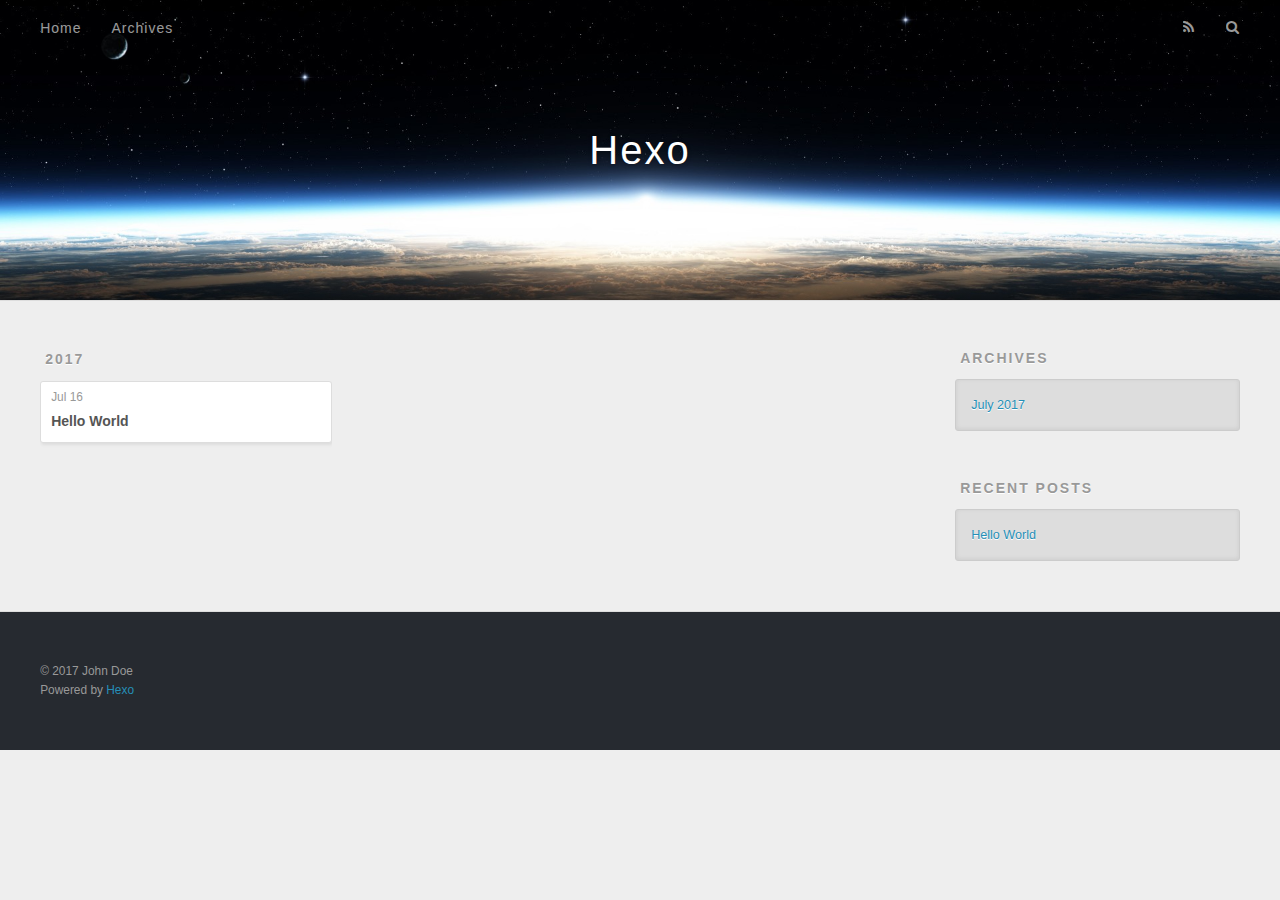
==== archives/index.html @ d1d2a74f "Site updated: 2017-07-16 13:41:01" ====
<!DOCTYPE html>
<html>
<head>
  <meta charset="utf-8">
  
  <title>Archives | Hexo</title>
  <meta name="viewport" content="width=device-width, initial-scale=1, maximum-scale=1">
  <meta property="og:type" content="website">
<meta property="og:title" content="Hexo">
<meta property="og:url" content="http://yoursite.com/archives/index.html">
<meta property="og:site_name" content="Hexo">
<meta name="twitter:card" content="summary">
<meta name="twitter:title" content="Hexo">
  
    <link rel="alternate" href="/atom.xml" title="Hexo" type="application/atom+xml">
  
  
    <link rel="icon" href="/favicon.png">
  
  
    <link href="//fonts.googleapis.com/css?family=Source+Code+Pro" rel="stylesheet" type="text/css">
  
  <link rel="stylesheet" href="/css/style.css">
  

</head>

<body>
  <div id="container">
    <div id="wrap">
      <header id="header">
  <div id="banner"></div>
  <div id="header-outer" class="outer">
    <div id="header-title" class="inner">
      <h1 id="logo-wrap">
        <a href="/" id="logo">Hexo</a>
      </h1>
      
    </div>
    <div id="header-inner" class="inner">
      <nav id="main-nav">
        <a id="main-nav-toggle" class="nav-icon"></a>
        
          <a class="main-nav-link" href="/">Home</a>
        
          <a class="main-nav-link" href="/archives">Archives</a>
        
      </nav>
      <nav id="sub-nav">
        
          <a id="nav-rss-link" class="nav-icon" href="/atom.xml" title="RSS Feed"></a>
        
        <a id="nav-search-btn" class="nav-icon" title="Search"></a>
      </nav>
      <div id="search-form-wrap">
        <form action="//google.com/search" method="get" accept-charset="UTF-8" class="search-form"><input type="search" name="q" class="search-form-input" placeholder="Search"><button type="submit" class="search-form-submit">&#xF002;</button><input type="hidden" name="sitesearch" value="http://yoursite.com"></form>
      </div>
    </div>
  </div>
</header>
      <div class="outer">
        <section id="main">
  
  
    
    
      
      
      <section class="archives-wrap">
        <div class="archive-year-wrap">
          <a href="/archives/2017" class="archive-year">2017</a>
        </div>
        <div class="archives">
    
    <article class="archive-article archive-type-post">
  <div class="archive-article-inner">
    <header class="archive-article-header">
      <a href="/2017/07/16/hello-world/" class="archive-article-date">
  <time datetime="2017-07-16T05:27:08.742Z" itemprop="datePublished">Jul 16</time>
</a>
      
  
    <h1 itemprop="name">
      <a class="archive-article-title" href="/2017/07/16/hello-world/">Hello World</a>
    </h1>
  

    </header>
  </div>
</article>
  
  
    </div></section>
  

</section>
        
          <aside id="sidebar">
  
    

  
    

  
    
  
    
  <div class="widget-wrap">
    <h3 class="widget-title">Archives</h3>
    <div class="widget">
      <ul class="archive-list"><li class="archive-list-item"><a class="archive-list-link" href="/archives/2017/07/">July 2017</a></li></ul>
    </div>
  </div>


  
    
  <div class="widget-wrap">
    <h3 class="widget-title">Recent Posts</h3>
    <div class="widget">
      <ul>
        
          <li>
            <a href="/2017/07/16/hello-world/">Hello World</a>
          </li>
        
      </ul>
    </div>
  </div>

  
</aside>
        
      </div>
      <footer id="footer">
  
  <div class="outer">
    <div id="footer-info" class="inner">
      &copy; 2017 John Doe<br>
      Powered by <a href="http://hexo.io/" target="_blank">Hexo</a>
    </div>
  </div>
</footer>
    </div>
    <nav id="mobile-nav">
  
    <a href="/" class="mobile-nav-link">Home</a>
  
    <a href="/archives" class="mobile-nav-link">Archives</a>
  
</nav>
    

<script src="//ajax.googleapis.com/ajax/libs/jquery/2.0.3/jquery.min.js"></script>


  <link rel="stylesheet" href="/fancybox/jquery.fancybox.css">
  <script src="/fancybox/jquery.fancybox.pack.js"></script>


<script src="/js/script.js"></script>

  </div>
</body>
</html>
---- css/style.css ----
body {
  width: 100%;
}
body:before,
body:after {
  content: "";
  display: table;
}
body:after {
  clear: both;
}
html,
body,
div,
span,
applet,
object,
iframe,
h1,
h2,
h3,
h4,
h5,
h6,
p,
blockquote,
pre,
a,
abbr,
acronym,
address,
big,
cite,
code,
del,
dfn,
em,
img,
ins,
kbd,
q,
s,
samp,
small,
strike,
strong,
sub,
sup,
tt,
var,
dl,
dt,
dd,
ol,
ul,
li,
fieldset,
form,
label,
legend,
table,
caption,
tbody,
tfoot,
thead,
tr,
th,
td {
  margin: 0;
  padding: 0;
  border: 0;
  outline: 0;
  font-weight: inherit;
  font-style: inherit;
  font-family: inherit;
  font-size: 100%;
  vertical-align: baseline;
}
body {
  line-height: 1;
  color: #000;
  background: #fff;
}
ol,
ul {
  list-style: none;
}
table {
  border-collapse: separate;
  border-spacing: 0;
  vertical-align: middle;
}
caption,
th,
td {
  text-align: left;
  font-weight: normal;
  vertical-align: middle;
}
a img {
  border: none;
}
input,
button {
  margin: 0;
  padding: 0;
}
input::-moz-focus-inner,
button::-moz-focus-inner {
  border: 0;
  padding: 0;
}
@font-face {
  font-family: FontAwesome;
  font-style: normal;
  font-weight: normal;
  src: url("fonts/fontawesome-webfont.eot?v=#4.0.3");
  src: url("fonts/fontawesome-webfont.eot?#iefix&v=#4.0.3") format("embedded-opentype"), url("fonts/fontawesome-webfont.woff?v=#4.0.3") format("woff"), url("fonts/fontawesome-webfont.ttf?v=#4.0.3") format("truetype"), url("fonts/fontawesome-webfont.svg#fontawesomeregular?v=#4.0.3") format("svg");
}
html,
body,
#container {
  height: 100%;
}
body {
  background: #eee;
  font: 14px "Helvetica Neue", Helvetica, Arial, sans-serif;
  -webkit-text-size-adjust: 100%;
}
.outer {
  max-width: 1220px;
  margin: 0 auto;
  padding: 0 20px;
}
.outer:before,
.outer:after {
  content: "";
  display: table;
}
.outer:after {
  clear: both;
}
.inner {
  display: inline;
  float: left;
  width: 98.33333333333333%;
  margin: 0 0.833333333333333%;
}
.left,
.alignleft {
  float: left;
}
.right,
.alignright {
  float: right;
}
.clear {
  clear: both;
}
#container {
  position: relative;
}
.mobile-nav-on {
  overflow: hidden;
}
#wrap {
  height: 100%;
  width: 100%;
  position: absolute;
  top: 0;
  left: 0;
  -webkit-transition: 0.2s ease-out;
  -moz-transition: 0.2s ease-out;
  -ms-transition: 0.2s ease-out;
  transition: 0.2s ease-out;
  z-index: 1;
  background: #eee;
}
.mobile-nav-on #wrap {
  left: 280px;
}
@media screen and (min-width: 768px) {
  #main {
    display: inline;
    float: left;
    width: 73.33333333333333%;
    margin: 0 0.833333333333333%;
  }
}
.article-date,
.article-category-link,
.archive-year,
.widget-title {
  text-decoration: none;
  text-transform: uppercase;
  letter-spacing: 2px;
  color: #999;
  margin-bottom: 1em;
  margin-left: 5px;
  line-height: 1em;
  text-shadow: 0 1px #fff;
  font-weight: bold;
}
.article-inner,
.archive-article-inner {
  background: #fff;
  -webkit-box-shadow: 1px 2px 3px #ddd;
  box-shadow: 1px 2px 3px #ddd;
  border: 1px solid #ddd;
  border-radius: 3px;
}
.article-entry h1,
.widget h1 {
  font-size: 2em;
}
.article-entry h2,
.widget h2 {
  font-size: 1.5em;
}
.article-entry h3,
.widget h3 {
  font-size: 1.3em;
}
.article-entry h4,
.widget h4 {
  font-size: 1.2em;
}
.article-entry h5,
.widget h5 {
  font-size: 1em;
}
.article-entry h6,
.widget h6 {
  font-size: 1em;
  color: #999;
}
.article-entry hr,
.widget hr {
  border: 1px dashed #ddd;
}
.article-entry strong,
.widget strong {
  font-weight: bold;
}
.article-entry em,
.widget em,
.article-entry cite,
.widget cite {
  font-style: italic;
}
.article-entry sup,
.widget sup,
.article-entry sub,
.widget sub {
  font-size: 0.75em;
  line-height: 0;
  position: relative;
  vertical-align: baseline;
}
.article-entry sup,
.widget sup {
  top: -0.5em;
}
.article-entry sub,
.widget sub {
  bottom: -0.2em;
}
.article-entry small,
.widget small {
  font-size: 0.85em;
}
.article-entry acronym,
.widget acronym,
.article-entry abbr,
.widget abbr {
  border-bottom: 1px dotted;
}
.article-entry ul,
.widget ul,
.article-entry ol,
.widget ol,
.article-entry dl,
.widget dl {
  margin: 0 20px;
  line-height: 1.6em;
}
.article-entry ul ul,
.widget ul ul,
.article-entry ol ul,
.widget ol ul,
.article-entry ul ol,
.widget ul ol,
.article-entry ol ol,
.widget ol ol {
  margin-top: 0;
  margin-bottom: 0;
}
.article-entry ul,
.widget ul {
  list-style: disc;
}
.article-entry ol,
.widget ol {
  list-style: decimal;
}
.article-entry dt,
.widget dt {
  font-weight: bold;
}
#header {
  height: 300px;
  position: relative;
  border-bottom: 1px solid #ddd;
}
#header:before,
#header:after {
  content: "";
  position: absolute;
  left: 0;
  right: 0;
  height: 40px;
}
#header:before {
  top: 0;
  background: -webkit-linear-gradient(rgba(0,0,0,0.2), transparent);
  background: -moz-linear-gradient(rgba(0,0,0,0.2), transparent);
  background: -ms-linear-gradient(rgba(0,0,0,0.2), transparent);
  background: linear-gradient(rgba(0,0,0,0.2), transparent);
}
#header:after {
  bottom: 0;
  background: -webkit-linear-gradient(transparent, rgba(0,0,0,0.2));
  background: -moz-linear-gradient(transparent, rgba(0,0,0,0.2));
  background: -ms-linear-gradient(transparent, rgba(0,0,0,0.2));
  background: linear-gradient(transparent, rgba(0,0,0,0.2));
}
#header-outer {
  height: 100%;
  position: relative;
}
#header-inner {
  position: relative;
  overflow: hidden;
}
#banner {
  position: absolute;
  top: 0;
  left: 0;
  width: 100%;
  height: 100%;
  background: url("images/banner.jpg") center #000;
  -webkit-background-size: cover;
  -moz-background-size: cover;
  background-size: cover;
  z-index: -1;
}
#header-title {
  text-align: center;
  height: 40px;
  position: absolute;
  top: 50%;
  left: 0;
  margin-top: -20px;
}
#logo,
#subtitle {
  text-decoration: none;
  color: #fff;
  font-weight: 300;
  text-shadow: 0 1px 4px rgba(0,0,0,0.3);
}
#logo {
  font-size: 40px;
  line-height: 40px;
  letter-spacing: 2px;
}
#subtitle {
  font-size: 16px;
  line-height: 16px;
  letter-spacing: 1px;
}
#subtitle-wrap {
  margin-top: 16px;
}
#main-nav {
  float: left;
  margin-left: -15px;
}
.nav-icon,
.main-nav-link {
  float: left;
  color: #fff;
  opacity: 0.6;
  text-decoration: none;
  text-shadow: 0 1px rgba(0,0,0,0.2);
  -webkit-transition: opacity 0.2s;
  -moz-transition: opacity 0.2s;
  -ms-transition: opacity 0.2s;
  transition: opacity 0.2s;
  display: block;
  padding: 20px 15px;
}
.nav-icon:hover,
.main-nav-link:hover {
  opacity: 1;
}
.nav-icon {
  font-family: FontAwesome;
  text-align: center;
  font-size: 14px;
  width: 14px;
  height: 14px;
  padding: 20px 15px;
  position: relative;
  cursor: pointer;
}
.main-nav-link {
  font-weight: 300;
  letter-spacing: 1px;
}
@media screen and (max-width: 479px) {
  .main-nav-link {
    display: none;
  }
}
#main-nav-toggle {
  display: none;
}
#main-nav-toggle:before {
  content: "\f0c9";
}
@media screen and (max-width: 479px) {
  #main-nav-toggle {
    display: block;
  }
}
#sub-nav {
  float: right;
  margin-right: -15px;
}
#nav-rss-link:before {
  content: "\f09e";
}
#nav-search-btn:before {
  content: "\f002";
}
#search-form-wrap {
  position: absolute;
  top: 15px;
  width: 150px;
  height: 30px;
  right: -150px;
  opacity: 0;
  -webkit-transition: 0.2s ease-out;
  -moz-transition: 0.2s ease-out;
  -ms-transition: 0.2s ease-out;
  transition: 0.2s ease-out;
}
#search-form-wrap.on {
  opacity: 1;
  right: 0;
}
@media screen and (max-width: 479px) {
  #search-form-wrap {
    width: 100%;
    right: -100%;
  }
}
.search-form {
  position: absolute;
  top: 0;
  left: 0;
  right: 0;
  background: #fff;
  padding: 5px 15px;
  border-radius: 15px;
  -webkit-box-shadow: 0 0 10px rgba(0,0,0,0.3);
  box-shadow: 0 0 10px rgba(0,0,0,0.3);
}
.search-form-input {
  border: none;
  background: none;
  color: #555;
  width: 100%;
  font: 13px "Helvetica Neue", Helvetica, Arial, sans-serif;
  outline: none;
}
.search-form-input::-webkit-search-results-decoration,
.search-form-input::-webkit-search-cancel-button {
  -webkit-appearance: none;
}
.search-form-submit {
  position: absolute;
  top: 50%;
  right: 10px;
  margin-top: -7px;
  font: 13px FontAwesome;
  border: none;
  background: none;
  color: #bbb;
  cursor: pointer;
}
.search-form-submit:hover,
.search-form-submit:focus {
  color: #777;
}
.article {
  margin: 50px 0;
}
.article-inner {
  overflow: hidden;
}
.article-meta:before,
.article-meta:after {
  content: "";
  display: table;
}
.article-meta:after {
  clear: both;
}
.article-date {
  float: left;
}
.article-category {
  float: left;
  line-height: 1em;
  color: #ccc;
  text-shadow: 0 1px #fff;
  margin-left: 8px;
}
.article-category:before {
  content: "\2022";
}
.article-category-link {
  margin: 0 12px 1em;
}
.article-header {
  padding: 20px 20px 0;
}
.article-title {
  text-decoration: none;
  font-size: 2em;
  font-weight: bold;
  color: #555;
  line-height: 1.1em;
  -webkit-transition: color 0.2s;
  -moz-transition: color 0.2s;
  -ms-transition: color 0.2s;
  transition: color 0.2s;
}
a.article-title:hover {
  color: #258fb8;
}
.article-entry {
  color: #555;
  padding: 0 20px;
}
.article-entry:before,
.article-entry:after {
  content: "";
  display: table;
}
.article-entry:after {
  clear: both;
}
.article-entry p,
.article-entry table {
  line-height: 1.6em;
  margin: 1.6em 0;
}
.article-entry h1,
.article-entry h2,
.article-entry h3,
.article-entry h4,
.article-entry h5,
.article-entry h6 {
  font-weight: bold;
}
.article-entry h1,
.article-entry h2,
.article-entry h3,
.article-entry h4,
.article-entry h5,
.article-entry h6 {
  line-height: 1.1em;
  margin: 1.1em 0;
}
.article-entry a {
  color: #258fb8;
  text-decoration: none;
}
.article-entry a:hover {
  text-decoration: underline;
}
.article-entry ul,
.article-entry ol,
.article-entry dl {
  margin-top: 1.6em;
  margin-bottom: 1.6em;
}
.article-entry img,
.article-entry video {
  max-width: 100%;
  height: auto;
  display: block;
  margin: auto;
}
.article-entry iframe {
  border: none;
}
.article-entry table {
  width: 100%;
  border-collapse: collapse;
  border-spacing: 0;
}
.article-entry th {
  font-weight: bold;
  border-bottom: 3px solid #ddd;
  padding-bottom: 0.5em;
}
.article-entry td {
  border-bottom: 1px solid #ddd;
  padding: 10px 0;
}
.article-entry blockquote {
  font-family: Georgia, "Times New Roman", serif;
  font-size: 1.4em;
  margin: 1.6em 20px;
  text-align: center;
}
.article-entry blockquote footer {
  font-size: 14px;
  margin: 1.6em 0;
  font-family: "Helvetica Neue", Helvetica, Arial, sans-serif;
}
.article-entry blockquote footer cite:before {
  content: "—";
  padding: 0 0.5em;
}
.article-entry .pullquote {
  text-align: left;
  width: 45%;
  margin: 0;
}
.article-entry .pullquote.left {
  margin-left: 0.5em;
  margin-right: 1em;
}
.article-entry .pullquote.right {
  margin-right: 0.5em;
  margin-left: 1em;
}
.article-entry .caption {
  color: #999;
  display: block;
  font-size: 0.9em;
  margin-top: 0.5em;
  position: relative;
  text-align: center;
}
.article-entry .video-container {
  position: relative;
  padding-top: 56.25%;
  height: 0;
  overflow: hidden;
}
.article-entry .video-container iframe,
.article-entry .video-container object,
.article-entry .video-container embed {
  position: absolute;
  top: 0;
  left: 0;
  width: 100%;
  height: 100%;
  margin-top: 0;
}
.article-more-link a {
  display: inline-block;
  line-height: 1em;
  padding: 6px 15px;
  border-radius: 15px;
  background: #eee;
  color: #999;
  text-shadow: 0 1px #fff;
  text-decoration: none;
}
.article-more-link a:hover {
  background: #258fb8;
  color: #fff;
  text-decoration: none;
  text-shadow: 0 1px #1e7293;
}
.article-footer {
  font-size: 0.85em;
  line-height: 1.6em;
  border-top: 1px solid #ddd;
  padding-top: 1.6em;
  margin: 0 20px 20px;
}
.article-footer:before,
.article-footer:after {
  content: "";
  display: table;
}
.article-footer:after {
  clear: both;
}
.article-footer a {
  color: #999;
  text-decoration: none;
}
.article-footer a:hover {
  color: #555;
}
.article-tag-list-item {
  float: left;
  margin-right: 10px;
}
.article-tag-list-link:before {
  content: "#";
}
.article-comment-link {
  float: right;
}
.article-comment-link:before {
  content: "\f075";
  font-family: FontAwesome;
  padding-right: 8px;
}
.article-share-link {
  cursor: pointer;
  float: right;
  margin-left: 20px;
}
.article-share-link:before {
  content: "\f064";
  font-family: FontAwesome;
  padding-right: 6px;
}
#article-nav {
  position: relative;
}
#article-nav:before,
#article-nav:after {
  content: "";
  display: table;
}
#article-nav:after {
  clear: both;
}
@media screen and (min-width: 768px) {
  #article-nav {
    margin: 50px 0;
  }
  #article-nav:before {
    width: 8px;
    height: 8px;
    position: absolute;
    top: 50%;
    left: 50%;
    margin-top: -4px;
    margin-left: -4px;
    content: "";
    border-radius: 50%;
    background: #ddd;
    -webkit-box-shadow: 0 1px 2px #fff;
    box-shadow: 0 1px 2px #fff;
  }
}
.article-nav-link-wrap {
  text-decoration: none;
  text-shadow: 0 1px #fff;
  color: #999;
  -webkit-box-sizing: border-box;
  -moz-box-sizing: border-box;
  box-sizing: border-box;
  margin-top: 50px;
  text-align: center;
  display: block;
}
.article-nav-link-wrap:hover {
  color: #555;
}
@media screen and (min-width: 768px) {
  .article-nav-link-wrap {
    width: 50%;
    margin-top: 0;
  }
}
@media screen and (min-width: 768px) {
  #article-nav-newer {
    float: left;
    text-align: right;
    padding-right: 20px;
  }
}
@media screen and (min-width: 768px) {
  #article-nav-older {
    float: right;
    text-align: left;
    padding-left: 20px;
  }
}
.article-nav-caption {
  text-transform: uppercase;
  letter-spacing: 2px;
  color: #ddd;
  line-height: 1em;
  font-weight: bold;
}
#article-nav-newer .article-nav-caption {
  margin-right: -2px;
}
.article-nav-title {
  font-size: 0.85em;
  line-height: 1.6em;
  margin-top: 0.5em;
}
.article-share-box {
  position: absolute;
  display: none;
  background: #fff;
  -webkit-box-shadow: 1px 2px 10px rgba(0,0,0,0.2);
  box-shadow: 1px 2px 10px rgba(0,0,0,0.2);
  border-radius: 3px;
  margin-left: -145px;
  overflow: hidden;
  z-index: 1;
}
.article-share-box.on {
  display: block;
}
.article-share-input {
  width: 100%;
  background: none;
  -webkit-box-sizing: border-box;
  -moz-box-sizing: border-box;
  box-sizing: border-box;
  font: 14px "Helvetica Neue", Helvetica, Arial, sans-serif;
  padding: 0 15px;
  color: #555;
  outline: none;
  border: 1px solid #ddd;
  border-radius: 3px 3px 0 0;
  height: 36px;
  line-height: 36px;
}
.article-share-links {
  background: #eee;
}
.article-share-links:before,
.article-share-links:after {
  content: "";
  display: table;
}
.article-share-links:after {
  clear: both;
}
.article-share-twitter,
.article-share-facebook,
.article-share-pinterest,
.article-share-google {
  width: 50px;
  height: 36px;
  display: block;
  float: left;
  position: relative;
  color: #999;
  text-shadow: 0 1px #fff;
}
.article-share-twitter:before,
.article-share-facebook:before,
.article-share-pinterest:before,
.article-share-google:before {
  font-size: 20px;
  font-family: FontAwesome;
  width: 20px;
  height: 20px;
  position: absolute;
  top: 50%;
  left: 50%;
  margin-top: -10px;
  margin-left: -10px;
  text-align: center;
}
.article-share-twitter:hover,
.article-share-facebook:hover,
.article-share-pinterest:hover,
.article-share-google:hover {
  color: #fff;
}
.article-share-twitter:before {
  content: "\f099";
}
.article-share-twitter:hover {
  background: #00aced;
  text-shadow: 0 1px #008abe;
}
.article-share-facebook:before {
  content: "\f09a";
}
.article-share-facebook:hover {
  background: #3b5998;
  text-shadow: 0 1px #2f477a;
}
.article-share-pinterest:before {
  content: "\f0d2";
}
.article-share-pinterest:hover {
  background: #cb2027;
  text-shadow: 0 1px #a21a1f;
}
.article-share-google:before {
  content: "\f0d5";
}
.article-share-google:hover {
  background: #dd4b39;
  text-shadow: 0 1px #be3221;
}
.article-gallery {
  background: #000;
  position: relative;
}
.article-gallery-photos {
  position: relative;
  overflow: hidden;
}
.article-gallery-img {
  display: none;
  max-width: 100%;
}
.article-gallery-img:first-child {
  display: block;
}
.article-gallery-img.loaded {
  position: absolute;
  display: block;
}
.article-gallery-img img {
  display: block;
  max-width: 100%;
  margin: 0 auto;
}
#comments {
  background: #fff;
  -webkit-box-shadow: 1px 2px 3px #ddd;
  box-shadow: 1px 2px 3px #ddd;
  padding: 20px;
  border: 1px solid #ddd;
  border-radius: 3px;
  margin: 50px 0;
}
#comments a {
  color: #258fb8;
}
.archives-wrap {
  margin: 50px 0;
}
.archives:before,
.archives:after {
  content: "";
  display: table;
}
.archives:after {
  clear: both;
}
.archive-year-wrap {
  margin-bottom: 1em;
}
.archives {
  -webkit-column-gap: 10px;
  -moz-column-gap: 10px;
  column-gap: 10px;
}
@media screen and (min-width: 480px) and (max-width: 767px) {
  .archives {
    -webkit-column-count: 2;
    -moz-column-count: 2;
    column-count: 2;
  }
}
@media screen and (min-width: 768px) {
  .archives {
    -webkit-column-count: 3;
    -moz-column-count: 3;
    column-count: 3;
  }
}
.archive-article {
  -webkit-column-break-inside: avoid;
  page-break-inside: avoid;
  overflow: hidden;
  break-inside: avoid-column;
}
.archive-article-inner {
  padding: 10px;
  margin-bottom: 15px;
}
.archive-article-title {
  text-decoration: none;
  font-weight: bold;
  color: #555;
  -webkit-transition: color 0.2s;
  -moz-transition: color 0.2s;
  -ms-transition: color 0.2s;
  transition: color 0.2s;
  line-height: 1.6em;
}
.archive-article-title:hover {
  color: #258fb8;
}
.archive-article-footer {
  margin-top: 1em;
}
.archive-article-date {
  color: #999;
  text-decoration: none;
  font-size: 0.85em;
  line-height: 1em;
  margin-bottom: 0.5em;
  display: block;
}
#page-nav {
  margin: 50px auto;
  background: #fff;
  -webkit-box-shadow: 1px 2px 3px #ddd;
  box-shadow: 1px 2px 3px #ddd;
  border: 1px solid #ddd;
  border-radius: 3px;
  text-align: center;
  color: #999;
  overflow: hidden;
}
#page-nav:before,
#page-nav:after {
  content: "";
  display: table;
}
#page-nav:after {
  clear: both;
}
#page-nav a,
#page-nav span {
  padding: 10px 20px;
  line-height: 1;
  height: 2ex;
}
#page-nav a {
  color: #999;
  text-decoration: none;
}
#page-nav a:hover {
  background: #999;
  color: #fff;
}
#page-nav .prev {
  float: left;
}
#page-nav .next {
  float: right;
}
#page-nav .page-number {
  display: inline-block;
}
@media screen and (max-width: 479px) {
  #page-nav .page-number {
    display: none;
  }
}
#page-nav .current {
  color: #555;
  font-weight: bold;
}
#page-nav .space {
  color: #ddd;
}
#footer {
  background: #262a30;
  padding: 50px 0;
  border-top: 1px solid #ddd;
  color: #999;
}
#footer a {
  color: #258fb8;
  text-decoration: none;
}
#footer a:hover {
  text-decoration: underline;
}
#footer-info {
  line-height: 1.6em;
  font-size: 0.85em;
}
.article-entry pre,
.article-entry .highlight {
  background: #2d2d2d;
  margin: 0 -20px;
  padding: 15px 20px;
  border-style: solid;
  border-color: #ddd;
  border-width: 1px 0;
  overflow: auto;
  color: #ccc;
  line-height: 22.400000000000002px;
}
.article-entry .highlight .gutter pre,
.article-entry .gist .gist-file .gist-data .line-numbers {
  color: #666;
  font-size: 0.85em;
}
.article-entry pre,
.article-entry code {
  font-family: "Source Code Pro", Consolas, Monaco, Menlo, Consolas, monospace;
}
.article-entry code {
  background: #eee;
  text-shadow: 0 1px #fff;
  padding: 0 0.3em;
}
.article-entry pre code {
  background: none;
  text-shadow: none;
  padding: 0;
}
.article-entry .highlight pre {
  border: none;
  margin: 0;
  padding: 0;
}
.article-entry .highlight table {
  margin: 0;
  width: auto;
}
.article-entry .highlight td {
  border: none;
  padding: 0;
}
.article-entry .highlight figcaption {
  font-size: 0.85em;
  color: #999;
  line-height: 1em;
  margin-bottom: 1em;
}
.article-entry .highlight figcaption:before,
.article-entry .highlight figcaption:after {
  content: "";
  display: table;
}
.article-entry .highlight figcaption:after {
  clear: both;
}
.article-entry .highlight figcaption a {
  float: right;
}
.article-entry .highlight .gutter pre {
  text-align: right;
  padding-right: 20px;
}
.article-entry .highlight .line {
  height: 22.400000000000002px;
}
.article-entry .highlight .line.marked {
  background: #515151;
}
.article-entry .gist {
  margin: 0 -20px;
  border-style: solid;
  border-color: #ddd;
  border-width: 1px 0;
  background: #2d2d2d;
  padding: 15px 20px 15px 0;
}
.article-entry .gist .gist-file {
  border: none;
  font-family: "Source Code Pro", Consolas, Monaco, Menlo, Consolas, monospace;
  margin: 0;
}
.article-entry .gist .gist-file .gist-data {
  background: none;
  border: none;
}
.article-entry .gist .gist-file .gist-data .line-numbers {
  background: none;
  border: none;
  padding: 0 20px 0 0;
}
.article-entry .gist .gist-file .gist-data .line-data {
  padding: 0 !important;
}
.article-entry .gist .gist-file .highlight {
  margin: 0;
  padding: 0;
  border: none;
}
.article-entry .gist .gist-file .gist-meta {
  background: #2d2d2d;
  color: #999;
  font: 0.85em "Helvetica Neue", Helvetica, Arial, sans-serif;
  text-shadow: 0 0;
  padding: 0;
  margin-top: 1em;
  margin-left: 20px;
}
.article-entry .gist .gist-file .gist-meta a {
  color: #258fb8;
  font-weight: normal;
}
.article-entry .gist .gist-file .gist-meta a:hover {
  text-decoration: underline;
}
pre .comment,
pre .title {
  color: #999;
}
pre .variable,
pre .attribute,
pre .tag,
pre .regexp,
pre .ruby .constant,
pre .xml .tag .title,
pre .xml .pi,
pre .xml .doctype,
pre .html .doctype,
pre .css .id,
pre .css .class,
pre .css .pseudo {
  color: #f2777a;
}
pre .number,
pre .preprocessor,
pre .built_in,
pre .literal,
pre .params,
pre .constant {
  color: #f99157;
}
pre .class,
pre .ruby .class .title,
pre .css .rules .attribute {
  color: #9c9;
}
pre .string,
pre .value,
pre .inheritance,
pre .header,
pre .ruby .symbol,
pre .xml .cdata {
  color: #9c9;
}
pre .css .hexcolor {
  color: #6cc;
}
pre .function,
pre .python .decorator,
pre .python .title,
pre .ruby .function .title,
pre .ruby .title .keyword,
pre .perl .sub,
pre .javascript .title,
pre .coffeescript .title {
  color: #69c;
}
pre .keyword,
pre .javascript .function {
  color: #c9c;
}
@media screen and (max-width: 479px) {
  #mobile-nav {
    position: absolute;
    top: 0;
    left: 0;
    width: 280px;
    height: 100%;
    background: #191919;
    border-right: 1px solid #fff;
  }
}
@media screen and (max-width: 479px) {
  .mobile-nav-link {
    display: block;
    color: #999;
    text-decoration: none;
    padding: 15px 20px;
    font-weight: bold;
  }
  .mobile-nav-link:hover {
    color: #fff;
  }
}
@media screen and (min-width: 768px) {
  #sidebar {
    display: inline;
    float: left;
    width: 23.333333333333332%;
    margin: 0 0.833333333333333%;
  }
}
.widget-wrap {
  margin: 50px 0;
}
.widget {
  color: #777;
  text-shadow: 0 1px #fff;
  background: #ddd;
  -webkit-box-shadow: 0 -1px 4px #ccc inset;
  box-shadow: 0 -1px 4px #ccc inset;
  border: 1px solid #ccc;
  padding: 15px;
  border-radius: 3px;
}
.widget a {
  color: #258fb8;
  text-decoration: none;
}
.widget a:hover {
  text-decoration: underline;
}
.widget ul ul,
.widget ol ul,
.widget dl ul,
.widget ul ol,
.widget ol ol,
.widget dl ol,
.widget ul dl,
.widget ol dl,
.widget dl dl {
  margin-left: 15px;
  list-style: disc;
}
.widget {
  line-height: 1.6em;
  word-wrap: break-word;
  font-size: 0.9em;
}
.widget ul,
.widget ol {
  list-style: none;
  margin: 0;
}
.widget ul ul,
.widget ol ul,
.widget ul ol,
.widget ol ol {
  margin: 0 20px;
}
.widget ul ul,
.widget ol ul {
  list-style: disc;
}
.widget ul ol,
.widget ol ol {
  list-style: decimal;
}
.category-list-count,
.tag-list-count,
.archive-list-count {
  padding-left: 5px;
  color: #999;
  font-size: 0.85em;
}
.category-list-count:before,
.tag-list-count:before,
.archive-list-count:before {
  content: "(";
}
.category-list-count:after,
.tag-list-count:after,
.archive-list-count:after {
  content: ")";
}
.tagcloud a {
  margin-right: 5px;
  display: inline-block;
}
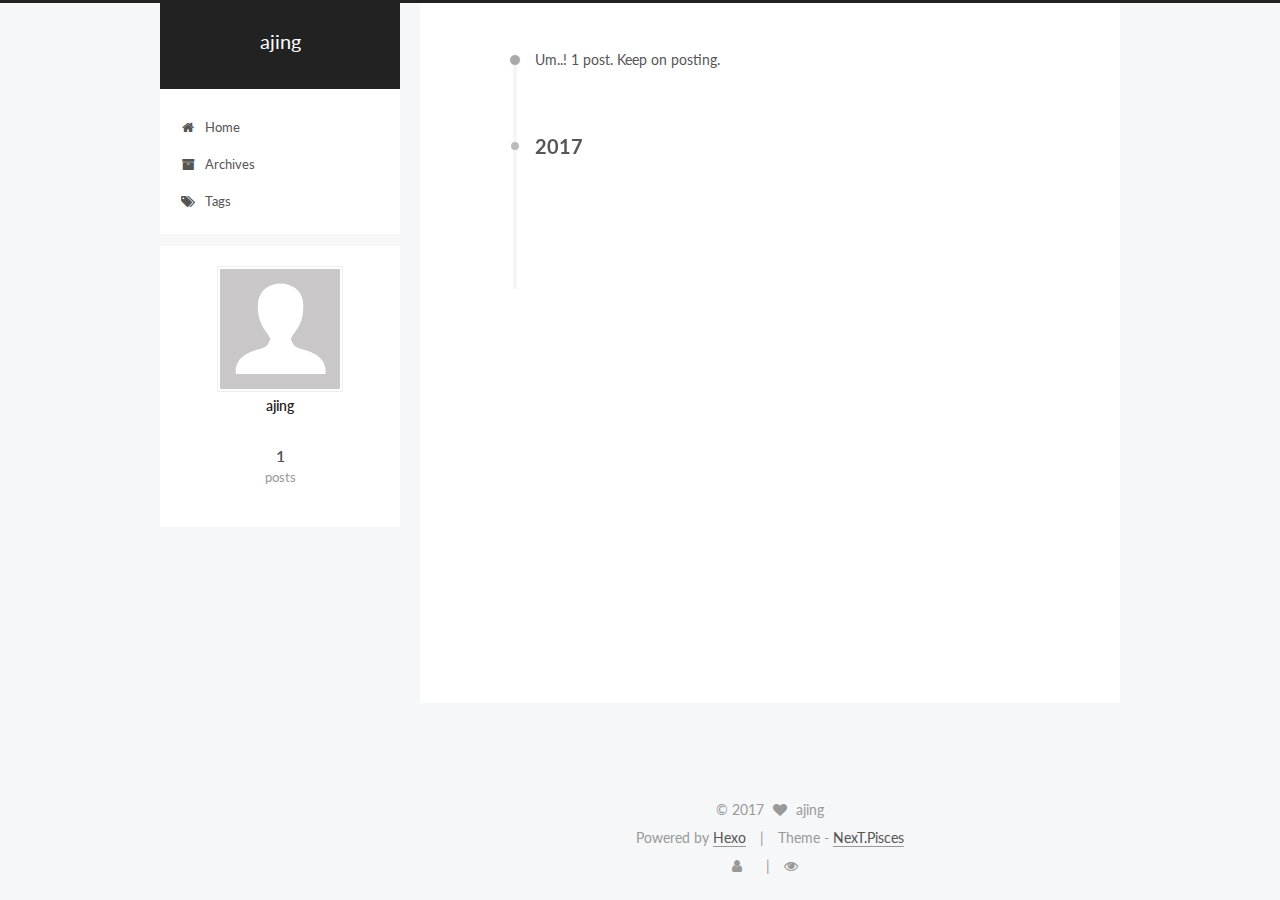
==== commit b0cc570a: "Site updated: 2017-07-16 14:10:17" ====
--- a/archives/index.html
+++ b/archives/index.html
@@ -1,166 +1,583 @@
 <!DOCTYPE html>
-<html>
+
+
+
+  
+
+
+<html class="theme-next pisces use-motion" lang="en">
 <head>
-  <meta charset="utf-8">
-  
-  <title>Archives | Hexo</title>
-  <meta name="viewport" content="width=device-width, initial-scale=1, maximum-scale=1">
-  <meta property="og:type" content="website">
-<meta property="og:title" content="Hexo">
+  <meta charset="UTF-8"/>
+<meta http-equiv="X-UA-Compatible" content="IE=edge" />
+<meta name="viewport" content="width=device-width, initial-scale=1, maximum-scale=1"/>
+
+
+
+  
+  
+    
+    
+  <script src="/lib/pace/pace.min.js?v=1.0.2"></script>
+  <link href="/lib/pace/pace-theme-minimal.min.css?v=1.0.2" rel="stylesheet">
+
+
+
+
+
+
+
+<meta http-equiv="Cache-Control" content="no-transform" />
+<meta http-equiv="Cache-Control" content="no-siteapp" />
+
+
+
+
+
+
+
+
+
+
+
+
+
+
+
+  
+  
+  <link href="/lib/fancybox/source/jquery.fancybox.css?v=2.1.5" rel="stylesheet" type="text/css" />
+
+
+
+
+  
+  
+  
+  
+
+  
+    
+    
+  
+
+  
+
+  
+
+  
+
+  
+
+  
+    
+    
+    <link href="//fonts.googleapis.com/css?family=Lato:300,300italic,400,400italic,700,700italic&subset=latin,latin-ext" rel="stylesheet" type="text/css">
+  
+
+
+
+
+
+
+<link href="/lib/font-awesome/css/font-awesome.min.css?v=4.6.2" rel="stylesheet" type="text/css" />
+
+<link href="/css/main.css?v=5.1.1" rel="stylesheet" type="text/css" />
+
+
+  <meta name="keywords" content="Hexo, NexT" />
+
+
+
+
+
+
+
+
+  <link rel="shortcut icon" type="image/x-icon" href="/favicon.ico?v=5.1.1" />
+
+
+
+
+
+
+<meta property="og:type" content="website">
+<meta property="og:title" content="ajing">
 <meta property="og:url" content="http://yoursite.com/archives/index.html">
-<meta property="og:site_name" content="Hexo">
+<meta property="og:site_name" content="ajing">
 <meta name="twitter:card" content="summary">
-<meta name="twitter:title" content="Hexo">
-  
-    <link rel="alternate" href="/atom.xml" title="Hexo" type="application/atom+xml">
-  
-  
-    <link rel="icon" href="/favicon.png">
-  
-  
-    <link href="//fonts.googleapis.com/css?family=Source+Code+Pro" rel="stylesheet" type="text/css">
-  
-  <link rel="stylesheet" href="/css/style.css">
-  
+<meta name="twitter:title" content="ajing">
+
+
+
+<script type="text/javascript" id="hexo.configurations">
+  var NexT = window.NexT || {};
+  var CONFIG = {
+    root: '/',
+    scheme: 'Pisces',
+    sidebar: {"position":"left","display":"post","offset":12,"offset_float":0,"b2t":false,"scrollpercent":false,"onmobile":false},
+    fancybox: true,
+    motion: true,
+    duoshuo: {
+      userId: '0',
+      author: 'Author'
+    },
+    algolia: {
+      applicationID: '',
+      apiKey: '',
+      indexName: '',
+      hits: {"per_page":10},
+      labels: {"input_placeholder":"Search for Posts","hits_empty":"We didn't find any results for the search: ${query}","hits_stats":"${hits} results found in ${time} ms"}
+    }
+  };
+</script>
+
+
+
+  <link rel="canonical" href="http://yoursite.com/archives/"/>
+
+
+
+
+
+  <title>Archive | ajing</title>
+  
+
+
+
+
+
+
+
+
+
+
+
+
+
 
 </head>
 
-<body>
-  <div id="container">
-    <div id="wrap">
-      <header id="header">
-  <div id="banner"></div>
-  <div id="header-outer" class="outer">
-    <div id="header-title" class="inner">
-      <h1 id="logo-wrap">
-        <a href="/" id="logo">Hexo</a>
-      </h1>
-      
+<body itemscope itemtype="http://schema.org/WebPage" lang="en">
+
+  
+  
+    
+  
+
+  <div class="container sidebar-position-left  page-archive  ">
+    <div class="headband"></div>
+
+    <header id="header" class="header" itemscope itemtype="http://schema.org/WPHeader">
+      <div class="header-inner"><div class="site-brand-wrapper">
+  <div class="site-meta ">
+    
+
+    <div class="custom-logo-site-title">
+      <a href="/"  class="brand" rel="start">
+        <span class="logo-line-before"><i></i></span>
+        <span class="site-title">ajing</span>
+        <span class="logo-line-after"><i></i></span>
+      </a>
     </div>
-    <div id="header-inner" class="inner">
-      <nav id="main-nav">
-        <a id="main-nav-toggle" class="nav-icon"></a>
-        
-          <a class="main-nav-link" href="/">Home</a>
-        
-          <a class="main-nav-link" href="/archives">Archives</a>
-        
-      </nav>
-      <nav id="sub-nav">
-        
-          <a id="nav-rss-link" class="nav-icon" href="/atom.xml" title="RSS Feed"></a>
-        
-        <a id="nav-search-btn" class="nav-icon" title="Search"></a>
-      </nav>
-      <div id="search-form-wrap">
-        <form action="//google.com/search" method="get" accept-charset="UTF-8" class="search-form"><input type="search" name="q" class="search-form-input" placeholder="Search"><button type="submit" class="search-form-submit">&#xF002;</button><input type="hidden" name="sitesearch" value="http://yoursite.com"></form>
+      
+        <p class="site-subtitle"></p>
+      
+  </div>
+
+  <div class="site-nav-toggle">
+    <button>
+      <span class="btn-bar"></span>
+      <span class="btn-bar"></span>
+      <span class="btn-bar"></span>
+    </button>
+  </div>
+</div>
+
+<nav class="site-nav">
+  
+
+  
+    <ul id="menu" class="menu">
+      
+        
+        <li class="menu-item menu-item-home">
+          <a href="/" rel="section">
+            
+              <i class="menu-item-icon fa fa-fw fa-home"></i> <br />
+            
+            Home
+          </a>
+        </li>
+      
+        
+        <li class="menu-item menu-item-archives">
+          <a href="/archives/" rel="section">
+            
+              <i class="menu-item-icon fa fa-fw fa-archive"></i> <br />
+            
+            Archives
+          </a>
+        </li>
+      
+        
+        <li class="menu-item menu-item-tags">
+          <a href="/tags/" rel="section">
+            
+              <i class="menu-item-icon fa fa-fw fa-tags"></i> <br />
+            
+            Tags
+          </a>
+        </li>
+      
+
+      
+    </ul>
+  
+
+  
+</nav>
+
+
+
+ </div>
+    </header>
+
+    <main id="main" class="main">
+      <div class="main-inner">
+        <div class="content-wrap">
+          <div id="content" class="content">
+            
+
+  <section id="posts" class="posts-collapse">
+    <span class="archive-move-on"></span>
+
+    <span class="archive-page-counter">
+      
+      
+      
+        
+      
+      Um..! 1 post. Keep on posting.
+    </span>
+
+    
+
+      
+      
+      
+
+      
+        
+        <div class="collection-title">
+          <h2 class="archive-year motion-element" id="archive-year-2017">2017</h2>
+        </div>
+      
+      
+
+      
+
+  <article class="post post-type-normal" itemscope itemtype="http://schema.org/Article">
+    <header class="post-header">
+
+      <h2 class="post-title">
+        
+            <a class="post-title-link" href="/2017/07/16/hello-world/" itemprop="url">
+              
+                <span itemprop="name">Hello World</span>
+              
+            </a>
+        
+      </h2>
+
+      <div class="post-meta">
+        <time class="post-time" itemprop="dateCreated"
+              datetime="2017-07-16T13:27:08+08:00"
+              content="2017-07-16" >
+          07-16
+        </time>
       </div>
+
+    </header>
+  </article>
+
+
+
+    
+
+  </section>
+
+  
+
+
+
+          </div>
+          
+
+
+          
+
+        </div>
+        
+          
+  
+  <div class="sidebar-toggle">
+    <div class="sidebar-toggle-line-wrap">
+      <span class="sidebar-toggle-line sidebar-toggle-line-first"></span>
+      <span class="sidebar-toggle-line sidebar-toggle-line-middle"></span>
+      <span class="sidebar-toggle-line sidebar-toggle-line-last"></span>
     </div>
   </div>
-</header>
-      <div class="outer">
-        <section id="main">
-  
-  
-    
-    
-      
-      
-      <section class="archives-wrap">
-        <div class="archive-year-wrap">
-          <a href="/archives/2017" class="archive-year">2017</a>
+
+  <aside id="sidebar" class="sidebar">
+    
+    <div class="sidebar-inner">
+
+      
+
+      
+
+      <section class="site-overview sidebar-panel sidebar-panel-active">
+        <div class="site-author motion-element" itemprop="author" itemscope itemtype="http://schema.org/Person">
+          <img class="site-author-image" itemprop="image"
+               src="/images/avatar.gif"
+               alt="ajing" />
+          <p class="site-author-name" itemprop="name">ajing</p>
+           
+              <p class="site-description motion-element" itemprop="description"></p>
+          
         </div>
-        <div class="archives">
-    
-    <article class="archive-article archive-type-post">
-  <div class="archive-article-inner">
-    <header class="archive-article-header">
-      <a href="/2017/07/16/hello-world/" class="archive-article-date">
-  <time datetime="2017-07-16T05:27:08.742Z" itemprop="datePublished">Jul 16</time>
-</a>
-      
-  
-    <h1 itemprop="name">
-      <a class="archive-article-title" href="/2017/07/16/hello-world/">Hello World</a>
-    </h1>
-  
-
-    </header>
+        <nav class="site-state motion-element">
+
+          
+            <div class="site-state-item site-state-posts">
+              <a href="/archives/">
+                <span class="site-state-item-count">1</span>
+                <span class="site-state-item-name">posts</span>
+              </a>
+            </div>
+          
+
+          
+
+          
+
+        </nav>
+
+        
+
+        <div class="links-of-author motion-element">
+          
+        </div>
+
+        
+        
+
+        
+        
+
+        
+
+
+      </section>
+
+      
+
+      
+
+    </div>
+  </aside>
+
+
+        
+      </div>
+    </main>
+
+    <footer id="footer" class="footer">
+      <div class="footer-inner">
+        <div class="copyright" >
+  
+  &copy; 
+  <span itemprop="copyrightYear">2017</span>
+  <span class="with-love">
+    <i class="fa fa-heart"></i>
+  </span>
+  <span class="author" itemprop="copyrightHolder">ajing</span>
+</div>
+
+
+<div class="powered-by">
+  Powered by <a class="theme-link" href="https://hexo.io">Hexo</a>
+</div>
+
+<div class="theme-info">
+  Theme -
+  <a class="theme-link" href="https://github.com/iissnan/hexo-theme-next">
+    NexT.Pisces
+  </a>
+</div>
+
+
+        
+<div class="busuanzi-count">
+  <script async src="https://dn-lbstatics.qbox.me/busuanzi/2.3/busuanzi.pure.mini.js"></script>
+
+  
+    <span class="site-uv">
+      <i class="fa fa-user"></i>
+      <span class="busuanzi-value" id="busuanzi_value_site_uv"></span>
+      
+    </span>
+  
+
+  
+    <span class="site-pv">
+      <i class="fa fa-eye"></i>
+      <span class="busuanzi-value" id="busuanzi_value_site_pv"></span>
+      
+    </span>
+  
+</div>
+
+
+        
+      </div>
+    </footer>
+
+    
+      <div class="back-to-top">
+        <i class="fa fa-arrow-up"></i>
+        
+      </div>
+    
+
   </div>
-</article>
-  
-  
-    </div></section>
-  
-
-</section>
-        
-          <aside id="sidebar">
-  
-    
-
-  
-    
-
-  
-    
-  
-    
-  <div class="widget-wrap">
-    <h3 class="widget-title">Archives</h3>
-    <div class="widget">
-      <ul class="archive-list"><li class="archive-list-item"><a class="archive-list-link" href="/archives/2017/07/">July 2017</a></li></ul>
-    </div>
-  </div>
-
-
-  
-    
-  <div class="widget-wrap">
-    <h3 class="widget-title">Recent Posts</h3>
-    <div class="widget">
-      <ul>
-        
-          <li>
-            <a href="/2017/07/16/hello-world/">Hello World</a>
-          </li>
-        
-      </ul>
-    </div>
-  </div>
-
-  
-</aside>
-        
-      </div>
-      <footer id="footer">
-  
-  <div class="outer">
-    <div id="footer-info" class="inner">
-      &copy; 2017 John Doe<br>
-      Powered by <a href="http://hexo.io/" target="_blank">Hexo</a>
-    </div>
-  </div>
-</footer>
-    </div>
-    <nav id="mobile-nav">
-  
-    <a href="/" class="mobile-nav-link">Home</a>
-  
-    <a href="/archives" class="mobile-nav-link">Archives</a>
-  
-</nav>
-    
-
-<script src="//ajax.googleapis.com/ajax/libs/jquery/2.0.3/jquery.min.js"></script>
-
-
-  <link rel="stylesheet" href="/fancybox/jquery.fancybox.css">
-  <script src="/fancybox/jquery.fancybox.pack.js"></script>
-
-
-<script src="/js/script.js"></script>
-
-  </div>
+
+  
+
+<script type="text/javascript">
+  if (Object.prototype.toString.call(window.Promise) !== '[object Function]') {
+    window.Promise = null;
+  }
+</script>
+
+
+
+
+
+
+
+
+
+  
+
+
+
+
+
+
+
+
+
+
+
+
+  
+  <script type="text/javascript" src="/lib/jquery/index.js?v=2.1.3"></script>
+
+  
+  <script type="text/javascript" src="/lib/fastclick/lib/fastclick.min.js?v=1.0.6"></script>
+
+  
+  <script type="text/javascript" src="/lib/jquery_lazyload/jquery.lazyload.js?v=1.9.7"></script>
+
+  
+  <script type="text/javascript" src="/lib/velocity/velocity.min.js?v=1.2.1"></script>
+
+  
+  <script type="text/javascript" src="/lib/velocity/velocity.ui.min.js?v=1.2.1"></script>
+
+  
+  <script type="text/javascript" src="/lib/fancybox/source/jquery.fancybox.pack.js?v=2.1.5"></script>
+
+
+  
+
+
+  <script type="text/javascript" src="/js/src/utils.js?v=5.1.1"></script>
+
+  <script type="text/javascript" src="/js/src/motion.js?v=5.1.1"></script>
+
+
+
+  
+  
+
+
+  <script type="text/javascript" src="/js/src/affix.js?v=5.1.1"></script>
+
+  <script type="text/javascript" src="/js/src/schemes/pisces.js?v=5.1.1"></script>
+
+
+
+  
+  
+    <script type="text/javascript" id="motion.page.archive">
+      $('.archive-year').velocity('transition.slideLeftIn');
+    </script>
+  
+
+
+  
+
+
+  <script type="text/javascript" src="/js/src/bootstrap.js?v=5.1.1"></script>
+
+
+
+  
+
+
+  
+
+
+
+
+	
+
+
+
+
+
+  
+
+
+
+
+
+  
+
+
+
+
+
+
+  
+
+
+
+
+
+  
+
+  
+
+  
+
+  
+
+  
+
+  
+
 </body>
-</html>+</html>
--- a/css/main.css
+++ b/css/main.css
@@ -0,0 +1,2843 @@
+/* normalize.css v3.0.2 | MIT License | git.io/normalize */
+html {
+  font-family: sans-serif; /* 1 */
+  -ms-text-size-adjust: 100%; /* 2 */
+  -webkit-text-size-adjust: 100%; /* 2 */
+}
+body {
+  margin: 0;
+}
+article,
+aside,
+details,
+figcaption,
+figure,
+footer,
+header,
+hgroup,
+main,
+menu,
+nav,
+section,
+summary {
+  display: block;
+}
+audio,
+canvas,
+progress,
+video {
+  display: inline-block; /* 1 */
+  vertical-align: baseline; /* 2 */
+}
+audio:not([controls]) {
+  display: none;
+  height: 0;
+}
+[hidden],
+template {
+  display: none;
+}
+a {
+  background-color: transparent;
+}
+a:active,
+a:hover {
+  outline: 0;
+}
+abbr[title] {
+  border-bottom: 1px dotted;
+}
+b,
+strong {
+  font-weight: bold;
+}
+dfn {
+  font-style: italic;
+}
+h1 {
+  font-size: 2em;
+  margin: 0.67em 0;
+}
+mark {
+  background: #ff0;
+  color: #000;
+}
+small {
+  font-size: 80%;
+}
+sub,
+sup {
+  font-size: 75%;
+  line-height: 0;
+  position: relative;
+  vertical-align: baseline;
+}
+sup {
+  top: -0.5em;
+}
+sub {
+  bottom: -0.25em;
+}
+img {
+  border: 0;
+}
+svg:not(:root) {
+  overflow: hidden;
+}
+figure {
+  margin: 1em 40px;
+}
+hr {
+  -moz-box-sizing: content-box;
+  box-sizing: content-box;
+  height: 0;
+}
+pre {
+  overflow: auto;
+}
+code,
+kbd,
+pre,
+samp {
+  font-family: monospace, monospace;
+  font-size: 1em;
+}
+button,
+input,
+optgroup,
+select,
+textarea {
+  color: inherit; /* 1 */
+  font: inherit; /* 2 */
+  margin: 0; /* 3 */
+}
+button {
+  overflow: visible;
+}
+button,
+select {
+  text-transform: none;
+}
+button,
+html input[type="button"],
+input[type="reset"],
+input[type="submit"] {
+  -webkit-appearance: button; /* 2 */
+  cursor: pointer; /* 3 */
+}
+button[disabled],
+html input[disabled] {
+  cursor: default;
+}
+button::-moz-focus-inner,
+input::-moz-focus-inner {
+  border: 0;
+  padding: 0;
+}
+input {
+  line-height: normal;
+}
+input[type="checkbox"],
+input[type="radio"] {
+  box-sizing: border-box; /* 1 */
+  padding: 0; /* 2 */
+}
+input[type="number"]::-webkit-inner-spin-button,
+input[type="number"]::-webkit-outer-spin-button {
+  height: auto;
+}
+input[type="search"] {
+  -webkit-appearance: textfield; /* 1 */
+  -moz-box-sizing: content-box;
+  -webkit-box-sizing: content-box; /* 2 */
+  box-sizing: content-box;
+}
+input[type="search"]::-webkit-search-cancel-button,
+input[type="search"]::-webkit-search-decoration {
+  -webkit-appearance: none;
+}
+fieldset {
+  border: 1px solid #c0c0c0;
+  margin: 0 2px;
+  padding: 0.35em 0.625em 0.75em;
+}
+legend {
+  border: 0; /* 1 */
+  padding: 0; /* 2 */
+}
+textarea {
+  overflow: auto;
+}
+optgroup {
+  font-weight: bold;
+}
+table {
+  border-collapse: collapse;
+  border-spacing: 0;
+}
+td,
+th {
+  padding: 0;
+}
+::selection {
+  background: #262a30;
+  color: #fff;
+}
+body {
+  position: relative;
+  font-family: 'Lato', "PingFang SC", "Microsoft YaHei", sans-serif;
+  font-size: 14px;
+  line-height: 2;
+  color: #555;
+  background: #f5f7f9;
+}
+@media (max-width: 767px) {
+  body {
+    padding-right: 0 !important;
+  }
+}
+@media (min-width: 768px) and (max-width: 991px) {
+  body {
+    padding-right: 0 !important;
+  }
+}
+@media (min-width: 1600px) {
+  body {
+    font-size: 16px;
+  }
+}
+h1,
+h2,
+h3,
+h4,
+h5,
+h6 {
+  margin: 0;
+  padding: 0;
+  font-weight: bold;
+  line-height: 1.5;
+  font-family: 'Lato', "PingFang SC", "Microsoft YaHei", sans-serif;
+}
+h2,
+h3,
+h4,
+h5,
+h6 {
+  margin: 20px 0 15px;
+}
+h1 {
+  font-size: 22px;
+}
+@media (max-width: 767px) {
+  h1 {
+    font-size: 18px;
+  }
+}
+h2 {
+  font-size: 20px;
+}
+@media (max-width: 767px) {
+  h2 {
+    font-size: 16px;
+  }
+}
+h3 {
+  font-size: 18px;
+}
+@media (max-width: 767px) {
+  h3 {
+    font-size: 14px;
+  }
+}
+h4 {
+  font-size: 16px;
+}
+@media (max-width: 767px) {
+  h4 {
+    font-size: 12px;
+  }
+}
+h5 {
+  font-size: 14px;
+}
+@media (max-width: 767px) {
+  h5 {
+    font-size: 10px;
+  }
+}
+h6 {
+  font-size: 12px;
+}
+@media (max-width: 767px) {
+  h6 {
+    font-size: 8px;
+  }
+}
+p {
+  margin: 0 0 25px 0;
+}
+a {
+  color: #555;
+  text-decoration: none;
+  border-bottom: 1px solid #999;
+  word-wrap: break-word;
+}
+a:hover {
+  color: #222;
+  border-bottom-color: #222;
+}
+blockquote {
+  margin: 0;
+  padding: 0;
+}
+img {
+  display: block;
+  margin: auto;
+  max-width: 100%;
+  height: auto;
+}
+hr {
+  margin: 40px 0;
+  height: 3px;
+  border: none;
+  background-color: #ddd;
+  background-image: repeating-linear-gradient(-45deg, #fff, #fff 4px, transparent 4px, transparent 8px);
+}
+blockquote {
+  padding: 0 15px;
+  color: #666;
+  border-left: 4px solid #ddd;
+}
+blockquote cite::before {
+  content: "-";
+  padding: 0 5px;
+}
+dt {
+  font-weight: 700;
+}
+dd {
+  margin: 0;
+  padding: 0;
+}
+.text-left {
+  text-align: left;
+}
+.text-center {
+  text-align: center;
+}
+.text-right {
+  text-align: right;
+}
+.text-justify {
+  text-align: justify;
+}
+.text-nowrap {
+  white-space: nowrap;
+}
+.text-lowercase {
+  text-transform: lowercase;
+}
+.text-uppercase {
+  text-transform: uppercase;
+}
+.text-capitalize {
+  text-transform: capitalize;
+}
+.center-block {
+  display: block;
+  margin-left: auto;
+  margin-right: auto;
+}
+.clearfix:before,
+.clearfix:after {
+  content: " ";
+  display: table;
+}
+.clearfix:after {
+  clear: both;
+}
+.pullquote {
+  width: 45%;
+}
+.pullquote.left {
+  float: left;
+  margin-left: 5px;
+  margin-right: 10px;
+}
+.pullquote.right {
+  float: right;
+  margin-left: 10px;
+  margin-right: 5px;
+}
+.affix.affix.affix {
+  position: fixed;
+}
+.translation {
+  margin-top: -20px;
+  font-size: 14px;
+  color: #999;
+}
+.scrollbar-measure {
+  width: 100px;
+  height: 100px;
+  overflow: scroll;
+  position: absolute;
+  top: -9999px;
+}
+.use-motion .motion-element {
+  opacity: 0;
+}
+table {
+  margin: 20px 0;
+  width: 100%;
+  border-collapse: collapse;
+  border-spacing: 0;
+  border: 1px solid #ddd;
+  font-size: 14px;
+  table-layout: fixed;
+  word-wrap: break-all;
+}
+table>tbody>tr:nth-of-type(odd) {
+  background-color: #f9f9f9;
+}
+table>tbody>tr:hover {
+  background-color: #f5f5f5;
+}
+caption,
+th,
+td {
+  padding: 8px;
+  text-align: left;
+  vertical-align: middle;
+  font-weight: normal;
+}
+th,
+td {
+  border-bottom: 3px solid #ddd;
+  border-right: 1px solid #eee;
+}
+th {
+  padding-bottom: 10px;
+  font-weight: 700;
+}
+td {
+  border-bottom-width: 1px;
+}
+html,
+body {
+  height: 100%;
+}
+.container {
+  position: relative;
+  min-height: 100%;
+}
+.header-inner {
+  margin: 0 auto;
+  padding: 100px 0 70px;
+  width: 700px;
+}
+@media (min-width: 1600px) {
+  .container .header-inner {
+    width: 900px;
+  }
+}
+.main {
+  padding-bottom: 150px;
+}
+.main-inner {
+  margin: 0 auto;
+  width: 700px;
+}
+@media (min-width: 1600px) {
+  .container .main-inner {
+    width: 900px;
+  }
+}
+.footer {
+  position: absolute;
+  left: 0;
+  bottom: 0;
+  width: 100%;
+  min-height: 50px;
+}
+.footer-inner {
+  box-sizing: border-box;
+  margin: 20px auto;
+  width: 700px;
+}
+@media (min-width: 1600px) {
+  .container .footer-inner {
+    width: 900px;
+  }
+}
+pre,
+.highlight {
+  overflow: auto;
+  margin: 20px 0;
+  padding: 0;
+  font-size: 13px;
+  color: #4d4d4c;
+  background: #f7f7f7;
+  line-height: 1.6;
+}
+pre,
+code {
+  font-family: consolas, Menlo, "PingFang SC", "Microsoft YaHei", monospace;
+}
+code {
+  padding: 2px 4px;
+  word-wrap: break-word;
+  color: #555;
+  background: #eee;
+  border-radius: 3px;
+  font-size: 13px;
+}
+pre code {
+  padding: 0;
+  color: #4d4d4c;
+  background: none;
+  text-shadow: none;
+}
+.highlight {
+  border-radius: 1px;
+}
+.highlight pre {
+  border: none;
+  margin: 0;
+  padding: 10px 0;
+}
+.highlight table {
+  margin: 0;
+  width: auto;
+  border: none;
+}
+.highlight td {
+  border: none;
+  padding: 0;
+}
+.highlight figcaption {
+  font-size: 1em;
+  color: #4d4d4c;
+  line-height: 1em;
+  margin-bottom: 1em;
+}
+.highlight figcaption:before,
+.highlight figcaption:after {
+  content: " ";
+  display: table;
+}
+.highlight figcaption:after {
+  clear: both;
+}
+.highlight figcaption a {
+  float: right;
+  color: #4d4d4c;
+}
+.highlight figcaption a:hover {
+  border-bottom-color: #4d4d4c;
+}
+.highlight .gutter pre {
+  padding-left: 10px;
+  padding-right: 10px;
+  color: #869194;
+  text-align: right;
+  background-color: #eff2f3;
+}
+.highlight .code pre {
+  width: 100%;
+  padding-left: 10px;
+  padding-right: 10px;
+  background-color: #f7f7f7;
+}
+.highlight .line {
+  height: 20px;
+}
+.gutter {
+  -webkit-user-select: none;
+  -moz-user-select: none;
+  -ms-user-select: none;
+  user-select: none;
+}
+.gist table {
+  width: auto;
+}
+.gist table td {
+  border: none;
+}
+pre .deletion {
+  background: #fdd;
+}
+pre .addition {
+  background: #dfd;
+}
+pre .meta {
+  color: #8959a8;
+}
+pre .comment {
+  color: #8e908c;
+}
+pre .variable,
+pre .attribute,
+pre .tag,
+pre .regexp,
+pre .ruby .constant,
+pre .xml .tag .title,
+pre .xml .pi,
+pre .xml .doctype,
+pre .html .doctype,
+pre .css .id,
+pre .css .class,
+pre .css .pseudo {
+  color: #c82829;
+}
+pre .number,
+pre .preprocessor,
+pre .built_in,
+pre .literal,
+pre .params,
+pre .constant,
+pre .command {
+  color: #f5871f;
+}
+pre .ruby .class .title,
+pre .css .rules .attribute,
+pre .string,
+pre .value,
+pre .inheritance,
+pre .header,
+pre .ruby .symbol,
+pre .xml .cdata,
+pre .special,
+pre .number,
+pre .formula {
+  color: #718c00;
+}
+pre .title,
+pre .css .hexcolor {
+  color: #3e999f;
+}
+pre .function,
+pre .python .decorator,
+pre .python .title,
+pre .ruby .function .title,
+pre .ruby .title .keyword,
+pre .perl .sub,
+pre .javascript .title,
+pre .coffeescript .title {
+  color: #4271ae;
+}
+pre .keyword,
+pre .javascript .function {
+  color: #8959a8;
+}
+.full-image.full-image.full-image {
+  border: none;
+  max-width: 100%;
+  width: auto;
+  margin: 20px auto;
+}
+@media (min-width: 992px) {
+  .full-image.full-image.full-image {
+    max-width: none;
+    width: 118%;
+    margin: 0 -9%;
+  }
+}
+.blockquote-center,
+.page-home .post-type-quote blockquote,
+.page-post-detail .post-type-quote blockquote {
+  position: relative;
+  margin: 40px 0;
+  padding: 0;
+  border-left: none;
+  text-align: center;
+}
+.blockquote-center::before,
+.page-home .post-type-quote blockquote::before,
+.page-post-detail .post-type-quote blockquote::before,
+.blockquote-center::after,
+.page-home .post-type-quote blockquote::after,
+.page-post-detail .post-type-quote blockquote::after {
+  position: absolute;
+  content: ' ';
+  display: block;
+  width: 100%;
+  height: 24px;
+  opacity: 0.2;
+  background-repeat: no-repeat;
+  background-position: 0 -6px;
+  background-size: 22px 22px;
+}
+.blockquote-center::before,
+.page-home .post-type-quote blockquote::before,
+.page-post-detail .post-type-quote blockquote::before {
+  top: -20px;
+  background-image: url("../images/quote-l.svg");
+  border-top: 1px solid #ccc;
+}
+.blockquote-center::after,
+.page-home .post-type-quote blockquote::after,
+.page-post-detail .post-type-quote blockquote::after {
+  bottom: -20px;
+  background-image: url("../images/quote-r.svg");
+  border-bottom: 1px solid #ccc;
+  background-position: 100% 8px;
+}
+.blockquote-center p,
+.page-home .post-type-quote blockquote p,
+.page-post-detail .post-type-quote blockquote p,
+.blockquote-center div,
+.page-home .post-type-quote blockquote div,
+.page-post-detail .post-type-quote blockquote div {
+  text-align: center;
+}
+.post .post-body .group-picture img {
+  box-sizing: border-box;
+  padding: 0 3px;
+  border: none;
+}
+.post .group-picture-row {
+  overflow: hidden;
+  margin-top: 6px;
+}
+.post .group-picture-row:first-child {
+  margin-top: 0;
+}
+.post .group-picture-column {
+  float: left;
+}
+.page-post-detail .post-body .group-picture-column {
+  float: none;
+  margin-top: 10px;
+  width: auto !important;
+}
+.page-post-detail .post-body .group-picture-column img {
+  margin: 0 auto;
+}
+.page-archive .group-picture-container {
+  overflow: hidden;
+}
+.page-archive .group-picture-row {
+  float: left;
+}
+.page-archive .group-picture-row:first-child {
+  margin-top: 6px;
+}
+.page-archive .group-picture-column {
+  max-width: 150px;
+  max-height: 150px;
+}
+.note {
+  padding: 20px;
+  margin: 20px 0;
+  border: 1px solid #eee;
+  border-left-width: 5px;
+  border-radius: 3px;
+}
+.note h2,
+.note h3,
+.note h4,
+.note h5,
+.note h6 {
+  margin-top: 0;
+  margin-bottom: 5px;
+  padding-top: 0 !important;
+}
+.note p:last-child {
+  margin-bottom: 0;
+}
+.note code {
+  border-radius: 3px;
+}
+.note+.note {
+  margin-top: -5px;
+}
+.default {
+  border-left-color: #777;
+}
+.default h2,
+.default h3,
+.default h4,
+.default h5,
+.default h6 {
+  color: #777;
+}
+.primary {
+  border-left-color: #428bca;
+}
+.primary h2,
+.primary h3,
+.primary h4,
+.primary h5,
+.primary h6 {
+  color: #428bca;
+}
+.success {
+  border-left-color: #5cb85c;
+}
+.success h2,
+.success h3,
+.success h4,
+.success h5,
+.success h6 {
+  color: #5cb85c;
+}
+.danger {
+  border-left-color: #d9534f;
+}
+.danger h2,
+.danger h3,
+.danger h4,
+.danger h5,
+.danger h6 {
+  color: #d9534f;
+}
+.warning {
+  border-left-color: #f0ad4e;
+}
+.warning h2,
+.warning h3,
+.warning h4,
+.warning h5,
+.warning h6 {
+  color: #f0ad4e;
+}
+.info {
+  border-left-color: #5bc0de;
+}
+.info h2,
+.info h3,
+.info h4,
+.info h5,
+.info h6 {
+  color: #5bc0de;
+}
+.btn {
+  display: inline-block;
+  padding: 0 20px;
+  font-size: 14px;
+  color: #fff;
+  background: #222;
+  border: 2px solid #555;
+  text-decoration: none;
+  border-radius: 0;
+  transition-property: background-color;
+  transition-duration: 0.2s;
+  transition-timing-function: ease-in-out;
+  transition-delay: 0s;
+}
+.btn:hover,
+.post-button .btn:hover {
+  border-color: #222;
+  color: #fff;
+  background: #222;
+}
+.btn-bar {
+  display: block;
+  width: 22px;
+  height: 2px;
+  background: #555;
+  border-radius: 1px;
+}
+.btn-bar+.btn-bar {
+  margin-top: 4px;
+}
+.pagination {
+  margin: 120px 0 40px;
+  text-align: center;
+  border-top: 1px solid #eee;
+}
+.page-number-basic,
+.pagination .prev,
+.pagination .next,
+.pagination .page-number,
+.pagination .space {
+  display: inline-block;
+  position: relative;
+  top: -1px;
+  margin: 0 10px;
+  padding: 0 10px;
+  line-height: 30px;
+}
+@media (max-width: 767px) {
+  .page-number-basic,
+  .pagination .prev,
+  .pagination .next,
+  .pagination .page-number,
+  .pagination .space {
+    margin: 0 5px;
+  }
+}
+.pagination .prev,
+.pagination .next,
+.pagination .page-number {
+  border-bottom: 0;
+  border-top: 1px solid #eee;
+  transition-property: border-color;
+  transition-duration: 0.2s;
+  transition-timing-function: ease-in-out;
+  transition-delay: 0s;
+}
+.pagination .prev:hover,
+.pagination .next:hover,
+.pagination .page-number:hover {
+  border-top-color: #222;
+}
+.pagination .space {
+  padding: 0;
+  margin: 0;
+}
+.pagination .prev {
+  margin-left: 0;
+}
+.pagination .next {
+  margin-right: 0;
+}
+.pagination .page-number.current {
+  color: #fff;
+  background: #ccc;
+  border-top-color: #ccc;
+}
+@media (max-width: 767px) {
+  .pagination {
+    border-top: none;
+  }
+  .pagination .prev,
+  .pagination .next,
+  .pagination .page-number {
+    margin-bottom: 10px;
+    border-top: 0;
+    border-bottom: 1px solid #eee;
+  }
+  .pagination .prev:hover,
+  .pagination .next:hover,
+  .pagination .page-number:hover {
+    border-bottom-color: #222;
+  }
+}
+.comments {
+  margin: 60px 20px 0;
+}
+.tag-cloud {
+  text-align: center;
+}
+.tag-cloud a {
+  display: inline-block;
+  margin: 10px;
+}
+.back-to-top {
+  box-sizing: border-box;
+  position: fixed;
+  bottom: -100px;
+  right: 30px;
+  z-index: 1050;
+  padding: 0 6px;
+  width: 24px;
+  background: #222;
+  font-size: 12px;
+  opacity: 0.6;
+  color: #fff;
+  cursor: pointer;
+  text-align: center;
+  -webkit-transform: translateZ(0);
+  transition-property: bottom;
+  transition-duration: 0.2s;
+  transition-timing-function: ease-in-out;
+  transition-delay: 0s;
+}
+@media (min-width: 768px) and (max-width: 991px) {
+  .back-to-top {
+    display: none !important;
+  }
+}
+@media (max-width: 767px) {
+  .back-to-top {
+    display: none !important;
+  }
+}
+.back-to-top.back-to-top-on {
+  bottom: 30px;
+}
+.header {
+  background: transparent;
+}
+.header-inner {
+  position: relative;
+}
+.headband {
+  height: 3px;
+  background: #222;
+}
+.site-meta {
+  margin: 0;
+  text-align: center;
+}
+@media (max-width: 767px) {
+  .site-meta {
+    text-align: center;
+  }
+}
+.brand {
+  position: relative;
+  display: inline-block;
+  padding: 0 40px;
+  color: #fff;
+  background: #222;
+  border-bottom: none;
+}
+.brand:hover {
+  color: #fff;
+}
+.logo {
+  display: inline-block;
+  margin-right: 5px;
+  line-height: 36px;
+  vertical-align: top;
+}
+.site-title {
+  display: inline-block;
+  vertical-align: top;
+  line-height: 36px;
+  font-size: 20px;
+  font-weight: normal;
+  font-family: 'Lato', "PingFang SC", "Microsoft YaHei", sans-serif;
+}
+.site-subtitle {
+  margin-top: 10px;
+  font-size: 13px;
+  color: #ddd;
+}
+.use-motion .brand {
+  opacity: 0;
+}
+.use-motion .logo,
+.use-motion .site-title,
+.use-motion .site-subtitle {
+  opacity: 0;
+  position: relative;
+  top: -10px;
+}
+.site-nav-toggle {
+  display: none;
+  position: absolute;
+  top: 10px;
+  left: 10px;
+}
+@media (max-width: 767px) {
+  .site-nav-toggle {
+    display: block;
+  }
+}
+.site-nav-toggle button {
+  margin-top: 2px;
+  padding: 9px 10px;
+  background: transparent;
+  border: none;
+}
+@media (max-width: 767px) {
+  .site-nav {
+    display: none;
+    margin: 0 -10px;
+    padding: 0 10px;
+    clear: both;
+    border-top: 1px solid #ddd;
+  }
+}
+@media (min-width: 768px) and (max-width: 991px) {
+  .site-nav {
+    display: block !important;
+  }
+}
+@media (min-width: 992px) {
+  .site-nav {
+    display: block !important;
+  }
+}
+.menu {
+  margin-top: 20px;
+  padding-left: 0;
+  text-align: center;
+}
+.menu .menu-item {
+  display: inline-block;
+  margin: 0 10px;
+  list-style: none;
+}
+@media screen and (max-width: 767px) {
+  .menu .menu-item {
+    margin-top: 10px;
+  }
+}
+.menu .menu-item a {
+  display: block;
+  font-size: 13px;
+  line-height: inherit;
+  border-bottom: 1px solid transparent;
+  transition-property: border-color;
+  transition-duration: 0.2s;
+  transition-timing-function: ease-in-out;
+  transition-delay: 0s;
+}
+.menu .menu-item a:hover,
+.menu-item-active a {
+  border-bottom-color: #222;
+}
+.menu .menu-item .fa {
+  margin-right: 5px;
+}
+.use-motion .menu-item {
+  opacity: 0;
+}
+.post-body {
+  font-family: 'Lato', "PingFang SC", "Microsoft YaHei", sans-serif;
+}
+@media (max-width: 767px) {
+  .post-body {
+    word-break: break-word;
+  }
+}
+.post-body .fancybox img {
+  display: block !important;
+  margin: 0 auto;
+  cursor: pointer;
+  cursor: zoom-in;
+  cursor: -webkit-zoom-in;
+}
+.post-body .image-caption,
+.post-body .figure .caption {
+  margin: 10px auto 15px;
+  text-align: center;
+  font-size: 14px;
+  color: #999;
+  font-weight: bold;
+  line-height: 1;
+}
+.post-sticky-flag {
+  display: inline-block;
+  font-size: 16px;
+  -ms-transform: rotate(30deg);
+  -webkit-transform: rotate(30deg);
+  -moz-transform: rotate(30deg);
+  -ms-transform: rotate(30deg);
+  -o-transform: rotate(30deg);
+  transform: rotate(30deg);
+}
+.posts-expand {
+  padding-top: 40px;
+}
+@media (max-width: 767px) {
+  .posts-expand {
+    margin: 0 20px;
+  }
+  .post-body pre {
+    padding: 10px;
+  }
+  .post-body pre .gutter pre {
+    padding-right: 10px;
+  }
+  .post-body .highlight {
+    margin-left: 0px;
+    margin-right: 0px;
+    padding: 0;
+  }
+  .post-body .highlight .gutter pre {
+    padding-right: 10px;
+  }
+}
+@media (min-width: 992px) {
+  .posts-expand .post-body {
+    text-align: justify;
+  }
+}
+.posts-expand .post-body h2,
+.posts-expand .post-body h3,
+.posts-expand .post-body h4,
+.posts-expand .post-body h5,
+.posts-expand .post-body h6 {
+  padding-top: 10px;
+}
+.posts-expand .post-body h2 .header-anchor,
+.posts-expand .post-body h3 .header-anchor,
+.posts-expand .post-body h4 .header-anchor,
+.posts-expand .post-body h5 .header-anchor,
+.posts-expand .post-body h6 .header-anchor {
+  float: right;
+  margin-left: 10px;
+  color: #ccc;
+  border-bottom-style: none;
+  visibility: hidden;
+}
+.posts-expand .post-body h2 .header-anchor:hover,
+.posts-expand .post-body h3 .header-anchor:hover,
+.posts-expand .post-body h4 .header-anchor:hover,
+.posts-expand .post-body h5 .header-anchor:hover,
+.posts-expand .post-body h6 .header-anchor:hover {
+  color: inherit;
+}
+.posts-expand .post-body h2:hover .header-anchor,
+.posts-expand .post-body h3:hover .header-anchor,
+.posts-expand .post-body h4:hover .header-anchor,
+.posts-expand .post-body h5:hover .header-anchor,
+.posts-expand .post-body h6:hover .header-anchor {
+  visibility: visible;
+}
+.posts-expand .post-body ul li {
+  list-style: circle;
+}
+.posts-expand .post-body img {
+  box-sizing: border-box;
+  margin: auto;
+  padding: 3px;
+  border: 1px solid #ddd;
+}
+.posts-expand .fancybox img {
+  margin: 0 auto;
+}
+@media (max-width: 767px) {
+  .posts-collapse {
+    margin: 0 20px;
+  }
+  .posts-collapse .post-title,
+  .posts-collapse .post-meta {
+    display: block;
+    width: auto;
+    text-align: left;
+  }
+}
+.posts-collapse {
+  position: relative;
+  z-index: 1010;
+  margin-left: 55px;
+}
+.posts-collapse::after {
+  content: " ";
+  position: absolute;
+  top: 20px;
+  left: 0;
+  margin-left: -2px;
+  width: 4px;
+  height: 100%;
+  background: #f5f5f5;
+  z-index: -1;
+}
+@media (max-width: 767px) {
+  .posts-collapse {
+    margin: 0 20px;
+  }
+}
+.posts-collapse .collection-title {
+  position: relative;
+  margin: 60px 0;
+}
+.posts-collapse .collection-title h1,
+.posts-collapse .collection-title h2 {
+  margin-left: 20px;
+}
+.posts-collapse .collection-title small {
+  color: #bbb;
+  margin-left: 5px;
+}
+.posts-collapse .collection-title::before {
+  content: " ";
+  position: absolute;
+  left: 0;
+  top: 50%;
+  margin-left: -4px;
+  margin-top: -4px;
+  width: 8px;
+  height: 8px;
+  background: #bbb;
+  border-radius: 50%;
+}
+.posts-collapse .post {
+  margin: 30px 0;
+}
+.posts-collapse .post-header {
+  position: relative;
+  transition-duration: 0.2s;
+  transition-timing-function: ease-in-out;
+  transition-delay: 0s;
+  transition-property: border;
+  border-bottom: 1px dashed #ccc;
+}
+.posts-collapse .post-header::before {
+  content: " ";
+  position: absolute;
+  left: 0;
+  top: 12px;
+  width: 6px;
+  height: 6px;
+  margin-left: -4px;
+  background: #bbb;
+  border-radius: 50%;
+  border: 1px solid #fff;
+  transition-duration: 0.2s;
+  transition-timing-function: ease-in-out;
+  transition-delay: 0s;
+  transition-property: background;
+}
+.posts-collapse .post-header:hover {
+  border-bottom-color: #666;
+}
+.posts-collapse .post-header:hover::before {
+  background: #222;
+}
+.posts-collapse .post-meta {
+  position: absolute;
+  font-size: 12px;
+  left: 20px;
+  top: 5px;
+}
+.posts-collapse .post-comments-count {
+  display: none;
+}
+.posts-collapse .post-title {
+  margin-left: 60px;
+  font-size: 16px;
+  font-weight: normal;
+  line-height: inherit;
+}
+.posts-collapse .post-title::after {
+  margin-left: 3px;
+  opacity: 0.6;
+}
+.posts-collapse .post-title a {
+  color: #666;
+  border-bottom: none;
+}
+.page-home .post-type-quote .post-header,
+.page-post-detail .post-type-quote .post-header,
+.page-home .post-type-quote .post-tags,
+.page-post-detail .post-type-quote .post-tags {
+  display: none;
+}
+.posts-expand .post-title {
+  font-size: 26px;
+  text-align: center;
+  word-break: break-word;
+  font-weight: 400;
+}
+@media (max-width: 767px) {
+  .posts-expand .post-title {
+    font-size: 22px;
+  }
+}
+.posts-expand .post-title-link {
+  display: inline-block;
+  position: relative;
+  color: #555;
+  border-bottom: none;
+  line-height: 1.2;
+  vertical-align: top;
+}
+.posts-expand .post-title-link::before {
+  content: "";
+  position: absolute;
+  width: 100%;
+  height: 2px;
+  bottom: 0;
+  left: 0;
+  background-color: #000;
+  visibility: hidden;
+  -webkit-transform: scaleX(0);
+  -moz-transform: scaleX(0);
+  -ms-transform: scaleX(0);
+  -o-transform: scaleX(0);
+  transform: scaleX(0);
+  transition-duration: 0.2s;
+  transition-timing-function: ease-in-out;
+  transition-delay: 0s;
+}
+.posts-expand .post-title-link:hover::before {
+  visibility: visible;
+  -webkit-transform: scaleX(1);
+  -moz-transform: scaleX(1);
+  -ms-transform: scaleX(1);
+  -o-transform: scaleX(1);
+  transform: scaleX(1);
+}
+.posts-expand .post-title-link .fa {
+  font-size: 16px;
+}
+.posts-expand .post-meta {
+  margin: 3px 0 60px 0;
+  color: #999;
+  font-family: 'Lato', "PingFang SC", "Microsoft YaHei", sans-serif;
+  font-size: 12px;
+  text-align: center;
+}
+.posts-expand .post-meta .post-category-list {
+  display: inline-block;
+  margin: 0;
+  padding: 3px;
+}
+.posts-expand .post-meta .post-category-list-link {
+  color: #999;
+}
+.posts-expand .post-meta .post-description {
+  font-size: 14px;
+  margin-top: 2px;
+}
+.post-wordcount {
+  display: inline-block;
+}
+.post-meta-divider {
+  margin: 0 0.5em;
+}
+.post-meta-item-icon {
+  margin-right: 3px;
+}
+@media (min-width: 768px) and (max-width: 991px) {
+  .post-meta-item-icon {
+    display: inline-block;
+  }
+}
+@media (max-width: 767px) {
+  .post-meta-item-icon {
+    display: inline-block;
+  }
+}
+@media (min-width: 768px) and (max-width: 991px) {
+  .post-meta-item-text {
+    display: none;
+  }
+}
+@media (max-width: 767px) {
+  .post-meta-item-text {
+    display: none;
+  }
+}
+@media (max-width: 767px) {
+  .posts-expand .post-comments-count {
+    display: none;
+  }
+}
+.post-button {
+  margin-top: 50px;
+}
+.post-button .btn {
+  color: #555;
+  font-size: 14px;
+  background: #fff;
+  border-radius: 2px;
+  line-height: 2;
+  margin: 0 4px 8px 4px;
+}
+.post-button .fa-fw {
+  width: 1.285714285714286em;
+  text-align: left;
+}
+.posts-expand .post-tags {
+  margin-top: 40px;
+  text-align: center;
+}
+.posts-expand .post-tags a {
+  display: inline-block;
+  margin-right: 10px;
+  font-size: 13px;
+}
+.post-nav {
+  display: table;
+  margin-top: 15px;
+  width: 100%;
+  border-top: 1px solid #eee;
+}
+.post-nav-divider {
+  display: table-cell;
+  width: 10%;
+}
+.post-nav-item {
+  display: table-cell;
+  padding: 10px 0 0 0;
+  width: 45%;
+  vertical-align: top;
+}
+.post-nav-item a {
+  position: relative;
+  display: block;
+  line-height: 25px;
+  font-size: 14px;
+  color: #555;
+  border-bottom: none;
+}
+.post-nav-item a:hover {
+  color: #222;
+  border-bottom: none;
+}
+.post-nav-item a:active {
+  top: 2px;
+}
+.post-nav-item .fa {
+  position: absolute;
+  top: 8px;
+  left: 0;
+  font-size: 12px;
+}
+.post-nav-next a {
+  padding-left: 15px;
+}
+.post-nav-prev {
+  text-align: right;
+}
+.post-nav-prev a {
+  padding-right: 15px;
+}
+.post-nav-prev .fa {
+  right: 0;
+  left: auto;
+}
+.posts-expand .post-eof {
+  display: block;
+  margin: 80px auto 60px;
+  width: 8%;
+  height: 1px;
+  background: #ccc;
+  text-align: center;
+}
+.post:last-child .post-eof.post-eof.post-eof {
+  display: none;
+}
+.post-gallery {
+  display: table;
+  table-layout: fixed;
+  width: 100%;
+  border-collapse: separate;
+}
+.post-gallery-row {
+  display: table-row;
+}
+.post-gallery .post-gallery-img {
+  display: table-cell;
+  text-align: center;
+  vertical-align: middle;
+  border: none;
+}
+.post-gallery .post-gallery-img img {
+  max-width: 100%;
+  max-height: 100%;
+  border: none;
+}
+.fancybox-close,
+.fancybox-close:hover {
+  border: none;
+}
+.sidebar {
+  position: fixed;
+  right: 0;
+  top: 0;
+  bottom: 0;
+  width: 0;
+  z-index: 1040;
+  box-shadow: inset 0 2px 6px #000;
+  background: #222;
+  -webkit-transform: translateZ(0);
+}
+.sidebar a {
+  color: #999;
+  border-bottom-color: #555;
+}
+.sidebar a:hover {
+  color: #eee;
+}
+@media (min-width: 768px) and (max-width: 991px) {
+  .sidebar {
+    display: none !important;
+  }
+}
+@media (max-width: 767px) {
+  .sidebar {
+    display: none !important;
+  }
+}
+.sidebar-inner {
+  position: relative;
+  padding: 20px 10px;
+  color: #999;
+  text-align: center;
+}
+.sidebar-toggle {
+  position: fixed;
+  right: 30px;
+  bottom: 45px;
+  width: 14px;
+  height: 14px;
+  padding: 5px;
+  background: #222;
+  line-height: 0;
+  z-index: 1050;
+  cursor: pointer;
+  -webkit-transform: translateZ(0);
+}
+@media (min-width: 768px) and (max-width: 991px) {
+  .sidebar-toggle {
+    display: none !important;
+  }
+}
+@media (max-width: 767px) {
+  .sidebar-toggle {
+    display: none !important;
+  }
+}
+.sidebar-toggle-line {
+  position: relative;
+  display: inline-block;
+  vertical-align: top;
+  height: 2px;
+  width: 100%;
+  background: #fff;
+  margin-top: 3px;
+}
+.sidebar-toggle-line:first-child {
+  margin-top: 0;
+}
+.site-author-image {
+  display: block;
+  margin: 0 auto;
+  padding: 2px;
+  max-width: 120px;
+  height: auto;
+  border: 1px solid #eee;
+}
+.site-author-name {
+  margin: 0;
+  text-align: center;
+  color: #222;
+  font-weight: 600;
+}
+.site-description {
+  margin-top: 0;
+  text-align: center;
+  font-size: 13px;
+  color: #999;
+}
+.site-state {
+  overflow: hidden;
+  line-height: 1.4;
+  white-space: nowrap;
+  text-align: center;
+}
+.site-state-item {
+  display: inline-block;
+  padding: 0 15px;
+  border-left: 1px solid #eee;
+}
+.site-state-item:first-child {
+  border-left: none;
+}
+.site-state-item a {
+  border-bottom: none;
+}
+.site-state-item-count {
+  display: block;
+  text-align: center;
+  color: inherit;
+  font-weight: 600;
+  font-size: 16px;
+}
+.site-state-item-name {
+  font-size: 13px;
+  color: #999;
+}
+.feed-link {
+  margin-top: 20px;
+}
+.feed-link a {
+  display: inline-block;
+  padding: 0 15px;
+  color: #fc6423;
+  border: 1px solid #fc6423;
+  border-radius: 4px;
+}
+.feed-link a i {
+  color: #fc6423;
+  font-size: 14px;
+}
+.feed-link a:hover {
+  color: #fff;
+  background: #fc6423;
+}
+.feed-link a:hover i {
+  color: #fff;
+}
+.links-of-author {
+  margin-top: 20px;
+}
+.links-of-author a {
+  display: inline-block;
+  vertical-align: middle;
+  margin-right: 10px;
+  margin-bottom: 10px;
+  border-bottom-color: #555;
+  font-size: 13px;
+}
+.links-of-author a:before {
+  display: inline-block;
+  vertical-align: middle;
+  margin-right: 3px;
+  content: " ";
+  width: 4px;
+  height: 4px;
+  border-radius: 50%;
+  background: #f7ff63;
+}
+.links-of-blogroll {
+  font-size: 13px;
+}
+.links-of-blogroll-title {
+  margin-top: 20px;
+  font-size: 14px;
+  font-weight: 600;
+}
+.links-of-blogroll-list {
+  margin: 0;
+  padding: 0;
+  list-style: none;
+}
+.links-of-blogroll-item {
+  padding: 2px 10px;
+}
+.sidebar-nav {
+  margin: 0 0 20px;
+  padding-left: 0;
+}
+.sidebar-nav li {
+  display: inline-block;
+  cursor: pointer;
+  border-bottom: 1px solid transparent;
+  font-size: 14px;
+  color: #555;
+}
+.sidebar-nav li:hover {
+  color: #fc6423;
+}
+.page-post-detail .sidebar-nav-toc {
+  padding: 0 5px;
+}
+.page-post-detail .sidebar-nav-overview {
+  margin-left: 10px;
+}
+.sidebar-nav .sidebar-nav-active {
+  color: #fc6423;
+  border-bottom-color: #fc6423;
+}
+.sidebar-nav .sidebar-nav-active:hover {
+  color: #fc6423;
+}
+.sidebar-panel {
+  display: none;
+}
+.sidebar-panel-active {
+  display: block;
+}
+.post-toc-empty {
+  font-size: 14px;
+  color: #666;
+}
+.post-toc-wrap {
+  overflow: hidden;
+}
+.post-toc {
+  overflow: auto;
+}
+.post-toc ol {
+  margin: 0;
+  padding: 0 2px 5px 10px;
+  text-align: left;
+  list-style: none;
+  font-size: 14px;
+}
+.post-toc ol > ol {
+  padding-left: 0;
+}
+.post-toc ol a {
+  transition-duration: 0.2s;
+  transition-timing-function: ease-in-out;
+  transition-delay: 0s;
+  transition-property: all;
+  color: #666;
+  border-bottom-color: #ccc;
+}
+.post-toc ol a:hover {
+  color: #000;
+  border-bottom-color: #000;
+}
+.post-toc .nav-item {
+  overflow: hidden;
+  text-overflow: ellipsis;
+  white-space: nowrap;
+  line-height: 1.8;
+}
+.post-toc .nav .nav-child {
+  display: none;
+}
+.post-toc .nav .active > .nav-child {
+  display: block;
+}
+.post-toc .nav .active-current > .nav-child {
+  display: block;
+}
+.post-toc .nav .active-current > .nav-child > .nav-item {
+  display: block;
+}
+.post-toc .nav .active > a {
+  color: #fc6423;
+  border-bottom-color: #fc6423;
+}
+.post-toc .nav .active-current > a {
+  color: #fc6423;
+}
+.post-toc .nav .active-current > a:hover {
+  color: #fc6423;
+}
+.footer {
+  font-size: 14px;
+  color: #999;
+}
+.footer img {
+  border: none;
+}
+.footer-inner {
+  text-align: center;
+}
+.with-love {
+  display: inline-block;
+  margin: 0 5px;
+}
+.powered-by,
+.theme-info {
+  display: inline-block;
+}
+.powered-by {
+  margin-right: 10px;
+}
+.powered-by::after {
+  content: "|";
+  padding-left: 10px;
+}
+.cc-license {
+  margin-top: 10px;
+  text-align: center;
+}
+.cc-license .cc-opacity {
+  opacity: 0.7;
+  border-bottom: none;
+}
+.cc-license .cc-opacity:hover {
+  opacity: 0.9;
+}
+.cc-license img {
+  display: inline-block;
+}
+.theme-next #ds-thread #ds-reset {
+  color: #555;
+}
+.theme-next #ds-thread #ds-reset .ds-replybox {
+  margin-bottom: 30px;
+}
+.theme-next #ds-thread #ds-reset .ds-replybox .ds-avatar,
+.theme-next #ds-reset .ds-avatar img {
+  box-shadow: none;
+}
+.theme-next #ds-thread #ds-reset .ds-textarea-wrapper {
+  border-color: #c7d4e1;
+  background: none;
+  border-top-right-radius: 3px;
+  border-top-left-radius: 3px;
+}
+.theme-next #ds-thread #ds-reset .ds-textarea-wrapper textarea {
+  height: 60px;
+}
+.theme-next #ds-reset .ds-rounded-top {
+  border-radius: 0;
+}
+.theme-next #ds-thread #ds-reset .ds-post-toolbar {
+  box-sizing: border-box;
+  border: 1px solid #c7d4e1;
+  background: #f6f8fa;
+}
+.theme-next #ds-thread #ds-reset .ds-post-options {
+  height: 40px;
+  border: none;
+  background: none;
+}
+.theme-next #ds-thread #ds-reset .ds-toolbar-buttons {
+  top: 11px;
+}
+.theme-next #ds-thread #ds-reset .ds-sync {
+  top: 5px;
+}
+.theme-next #ds-thread #ds-reset .ds-post-button {
+  top: 4px;
+  right: 5px;
+  width: 90px;
+  height: 30px;
+  border: 1px solid #c5ced7;
+  border-radius: 3px;
+  background-image: linear-gradient(#fbfbfc, #f5f7f9);
+  color: #60676d;
+}
+.theme-next #ds-thread #ds-reset .ds-post-button:hover {
+  background-position: 0 -30px;
+  color: #60676d;
+}
+.theme-next #ds-thread #ds-reset .ds-comments-info {
+  padding: 10px 0;
+}
+.theme-next #ds-thread #ds-reset .ds-sort {
+  display: none;
+}
+.theme-next #ds-thread #ds-reset li.ds-tab a.ds-current {
+  border: none;
+  background: #f6f8fa;
+  color: #60676d;
+}
+.theme-next #ds-thread #ds-reset li.ds-tab a.ds-current:hover {
+  background-color: #e9f0f7;
+  color: #60676d;
+}
+.theme-next #ds-thread #ds-reset li.ds-tab a {
+  border-radius: 2px;
+  padding: 5px;
+}
+.theme-next #ds-thread #ds-reset .ds-login-buttons p {
+  color: #999;
+  line-height: 36px;
+}
+.theme-next #ds-thread #ds-reset .ds-login-buttons .ds-service-list li {
+  height: 28px;
+}
+.theme-next #ds-thread #ds-reset .ds-service-list a {
+  background: none;
+  padding: 5px;
+  border: 1px solid;
+  border-radius: 3px;
+  text-align: center;
+}
+.theme-next #ds-thread #ds-reset .ds-service-list a:hover {
+  color: #fff;
+  background: #666;
+}
+.theme-next #ds-thread #ds-reset .ds-service-list .ds-weibo {
+  color: #fc9b00;
+  border-color: #fc9b00;
+}
+.theme-next #ds-thread #ds-reset .ds-service-list .ds-weibo:hover {
+  background: #fc9b00;
+}
+.theme-next #ds-thread #ds-reset .ds-service-list .ds-qq {
+  color: #60a3ec;
+  border-color: #60a3ec;
+}
+.theme-next #ds-thread #ds-reset .ds-service-list .ds-qq:hover {
+  background: #60a3ec;
+}
+.theme-next #ds-thread #ds-reset .ds-service-list .ds-renren {
+  color: #2e7ac4;
+  border-color: #2e7ac4;
+}
+.theme-next #ds-thread #ds-reset .ds-service-list .ds-renren:hover {
+  background: #2e7ac4;
+}
+.theme-next #ds-thread #ds-reset .ds-service-list .ds-douban {
+  color: #37994c;
+  border-color: #37994c;
+}
+.theme-next #ds-thread #ds-reset .ds-service-list .ds-douban:hover {
+  background: #37994c;
+}
+.theme-next #ds-thread #ds-reset .ds-service-list .ds-kaixin {
+  color: #fef20d;
+  border-color: #fef20d;
+}
+.theme-next #ds-thread #ds-reset .ds-service-list .ds-kaixin:hover {
+  background: #fef20d;
+}
+.theme-next #ds-thread #ds-reset .ds-service-list .ds-netease {
+  color: #f00;
+  border-color: #f00;
+}
+.theme-next #ds-thread #ds-reset .ds-service-list .ds-netease:hover {
+  background: #f00;
+}
+.theme-next #ds-thread #ds-reset .ds-service-list .ds-sohu {
+  color: #ffcb05;
+  border-color: #ffcb05;
+}
+.theme-next #ds-thread #ds-reset .ds-service-list .ds-sohu:hover {
+  background: #ffcb05;
+}
+.theme-next #ds-thread #ds-reset .ds-service-list .ds-baidu {
+  color: #2831e0;
+  border-color: #2831e0;
+}
+.theme-next #ds-thread #ds-reset .ds-service-list .ds-baidu:hover {
+  background: #2831e0;
+}
+.theme-next #ds-thread #ds-reset .ds-service-list .ds-google {
+  color: #166bec;
+  border-color: #166bec;
+}
+.theme-next #ds-thread #ds-reset .ds-service-list .ds-google:hover {
+  background: #166bec;
+}
+.theme-next #ds-thread #ds-reset .ds-service-list .ds-weixin {
+  color: #00ce0d;
+  border-color: #00ce0d;
+}
+.theme-next #ds-thread #ds-reset .ds-service-list .ds-weixin:hover {
+  background: #00ce0d;
+}
+.theme-next #ds-thread #ds-reset .ds-service-list .ds-more-services {
+  border: none;
+}
+.theme-next #ds-thread #ds-reset .ds-service-list .ds-more-services:hover {
+  background: none;
+}
+.theme-next #ds-reset .duoshuo-ua-admin {
+  display: inline-block;
+  color: #f00;
+}
+.theme-next #ds-reset .duoshuo-ua-platform,
+.theme-next #ds-reset .duoshuo-ua-browser {
+  color: #ccc;
+}
+.theme-next #ds-reset .duoshuo-ua-platform .fa,
+.theme-next #ds-reset .duoshuo-ua-browser .fa {
+  display: inline-block;
+  margin-right: 3px;
+}
+.theme-next #ds-reset .duoshuo-ua-separator {
+  display: inline-block;
+  margin-left: 5px;
+}
+.theme-next .this_ua {
+  background-color: #ccc !important;
+  border-radius: 4px;
+  padding: 0 5px !important;
+  margin: 1px 1px !important;
+  border: 1px solid #bbb !important;
+  color: #fff;
+  display: inline-block !important;
+}
+.theme-next .this_ua.admin {
+  background-color: #d9534f !important;
+  border-color: #d9534f !important;
+}
+.theme-next .this_ua.platform.iOS,
+.theme-next .this_ua.platform.Mac,
+.theme-next .this_ua.platform.Windows {
+  background-color: #39b3d7 !important;
+  border-color: #46b8da !important;
+}
+.theme-next .this_ua.platform.Linux {
+  background-color: #3a3a3a !important;
+  border-color: #1f1f1f !important;
+}
+.theme-next .this_ua.platform.Android {
+  background-color: #00c47d !important;
+  border-color: #01b171 !important;
+}
+.theme-next .this_ua.browser.Mobile,
+.theme-next .this_ua.browser.Chrome {
+  background-color: #5cb85c !important;
+  border-color: #4cae4c !important;
+}
+.theme-next .this_ua.browser.Firefox {
+  background-color: #f0ad4e !important;
+  border-color: #eea236 !important;
+}
+.theme-next .this_ua.browser.Maxthon,
+.theme-next .this_ua.browser.IE {
+  background-color: #428bca !important;
+  border-color: #357ebd !important;
+}
+.theme-next .this_ua.browser.baidu,
+.theme-next .this_ua.browser.UCBrowser,
+.theme-next .this_ua.browser.Opera {
+  background-color: #d9534f !important;
+  border-color: #d43f3a !important;
+}
+.theme-next .this_ua.browser.Android,
+.theme-next .this_ua.browser.QQBrowser {
+  background-color: #78ace9 !important;
+  border-color: #4cae4c !important;
+}
+.post-spread {
+  margin-top: 20px;
+  text-align: center;
+}
+.jiathis_style {
+  display: inline-block;
+}
+.jiathis_style a {
+  border: none;
+}
+.fa {
+  font-family: FontAwesome !important;
+}
+.post-spread {
+  margin-top: 20px;
+  text-align: center;
+}
+.bdshare-slide-button-box a {
+  border: none;
+}
+.bdsharebuttonbox {
+  display: inline-block;
+}
+.bdsharebuttonbox a {
+  border: none;
+}
+.local-search-pop-overlay {
+  position: fixed;
+  width: 100%;
+  height: 100%;
+  top: 0;
+  left: 0;
+  z-index: 2080;
+  background-color: rgba(0,0,0,0.3);
+}
+.local-search-popup {
+  display: none;
+  position: fixed;
+  top: 10%;
+  left: 50%;
+  margin-left: -350px;
+  width: 700px;
+  height: 80%;
+  padding: 0;
+  background: #fff;
+  color: #333;
+  z-index: 9999;
+  border-radius: 5px;
+}
+@media (max-width: 767px) {
+  .local-search-popup {
+    padding: 0;
+    top: 0;
+    left: 0;
+    margin: 0;
+    width: 100%;
+    height: 100%;
+    border-radius: 0;
+  }
+}
+.local-search-popup ul.search-result-list {
+  padding: 0;
+  margin: 0 5px;
+}
+.local-search-popup p.search-result {
+  border-bottom: 1px dashed #ccc;
+  padding: 5px 0;
+}
+.local-search-popup a.search-result-title {
+  font-weight: bold;
+  font-size: 16px;
+}
+.local-search-popup .search-keyword {
+  border-bottom: 1px dashed #f00;
+  font-weight: bold;
+  color: #f00;
+}
+.local-search-popup .local-search-header {
+  padding: 5px;
+  height: 36px;
+  background: #f5f5f5;
+  border-top-left-radius: 5px;
+  border-top-right-radius: 5px;
+}
+.local-search-popup #local-search-result {
+  overflow: auto;
+  position: relative;
+  padding: 5px 25px;
+  height: calc(100% - 55px);
+}
+.local-search-popup .local-search-input-wrapper {
+  display: inline-block;
+  width: calc(100% - 90px);
+  height: 36px;
+  line-height: 36px;
+  padding: 0 5px;
+}
+.local-search-popup .local-search-input-wrapper input {
+  padding: 8px 0;
+  height: 20px;
+  display: block;
+  width: 100%;
+  outline: none;
+  border: none;
+  background: transparent;
+  vertical-align: middle;
+}
+.local-search-popup .search-icon,
+.local-search-popup .popup-btn-close {
+  display: inline-block;
+  font-size: 18px;
+  color: #999;
+  height: 36px;
+  width: 18px;
+  padding-left: 10px;
+  padding-right: 10px;
+}
+.local-search-popup .search-icon {
+  float: left;
+}
+.local-search-popup .popup-btn-close {
+  border-left: 1px solid #eee;
+  float: right;
+  cursor: pointer;
+}
+.local-search-popup #no-result {
+  position: absolute;
+  left: 50%;
+  top: 50%;
+  -webkit-transform: translate(-50%, -50%);
+  -webkit-transform: translate(-50%, -50%);
+  -moz-transform: translate(-50%, -50%);
+  -ms-transform: translate(-50%, -50%);
+  -o-transform: translate(-50%, -50%);
+  transform: translate(-50%, -50%);
+  color: #ccc;
+}
+@media (min-width: 768px) and (max-width: 991px) {
+  .busuanzi-count {
+    width: auto;
+  }
+}
+@media (max-width: 767px) {
+  .busuanzi-count {
+    width: auto;
+  }
+}
+.site-uv,
+.site-pv,
+.page-pv {
+  display: inline-block;
+}
+.site-uv .busuanzi-value,
+.site-pv .busuanzi-value,
+.page-pv .busuanzi-value {
+  margin: 0 5px;
+}
+.site-uv {
+  margin-right: 10px;
+}
+.site-uv::after {
+  content: "|";
+  padding-left: 10px;
+}
+.use-motion .post {
+  opacity: 0;
+}
+.page-archive .archive-page-counter {
+  position: relative;
+  top: 3px;
+  left: 20px;
+}
+@media (max-width: 767px) {
+  .page-archive .archive-page-counter {
+    top: 5px;
+  }
+}
+.page-archive .posts-collapse .archive-move-on {
+  position: absolute;
+  top: 11px;
+  left: 0;
+  margin-left: -6px;
+  width: 10px;
+  height: 10px;
+  opacity: 0.5;
+  background: #555;
+  border: 1px solid #fff;
+  border-radius: 50%;
+}
+.category-all-page .category-all-title {
+  text-align: center;
+}
+.category-all-page .category-all {
+  margin-top: 20px;
+}
+.category-all-page .category-list {
+  margin: 0;
+  padding: 0;
+  list-style: none;
+}
+.category-all-page .category-list-item {
+  margin: 5px 10px;
+}
+.category-all-page .category-list-count {
+  color: #bbb;
+}
+.category-all-page .category-list-count:before {
+  display: inline;
+  content: " (";
+}
+.category-all-page .category-list-count:after {
+  display: inline;
+  content: ") ";
+}
+.category-all-page .category-list-child {
+  padding-left: 10px;
+}
+#schedule ul#event-list {
+  padding-left: 30px;
+}
+#schedule ul#event-list hr {
+  margin: 20px 0 45px 0 !important;
+  background: #222;
+}
+#schedule ul#event-list hr:after {
+  display: inline-block;
+  content: 'NOW';
+  background: #222;
+  color: #fff;
+  font-weight: bold;
+  text-align: right;
+  padding: 0 5px;
+}
+#schedule ul#event-list li.event {
+  margin: 20px 0px;
+  background: #f9f9f9;
+  padding-left: 10px;
+  min-height: 40px;
+}
+#schedule ul#event-list li.event h2.event-summary {
+  margin: 0;
+  padding-bottom: 3px;
+}
+#schedule ul#event-list li.event h2.event-summary:before {
+  display: inline-block;
+  font-family: FontAwesome;
+  font-size: 8px;
+  content: '\f111';
+  vertical-align: middle;
+  margin-right: 25px;
+  color: #bbb;
+}
+#schedule ul#event-list li.event span.event-relative-time {
+  display: inline-block;
+  font-size: 12px;
+  font-weight: 400;
+  padding-left: 12px;
+  color: #bbb;
+}
+#schedule ul#event-list li.event span.event-details {
+  display: block;
+  color: #bbb;
+  margin-left: 56px;
+  padding-top: 3px;
+  padding-bottom: 6px;
+  text-indent: -24px;
+  line-height: 18px;
+}
+#schedule ul#event-list li.event span.event-details:before {
+  text-indent: 0;
+  display: inline-block;
+  width: 14px;
+  font-family: FontAwesome;
+  text-align: center;
+  margin-right: 9px;
+  color: #bbb;
+}
+#schedule ul#event-list li.event span.event-details.event-location:before {
+  content: '\f041';
+}
+#schedule ul#event-list li.event span.event-details.event-duration:before {
+  content: '\f017';
+}
+#schedule ul#event-list li.event-past {
+  background: #fcfcfc;
+}
+#schedule ul#event-list li.event-past > * {
+  opacity: 0.6;
+}
+#schedule ul#event-list li.event-past h2.event-summary {
+  color: #bbb;
+}
+#schedule ul#event-list li.event-past h2.event-summary:before {
+  color: #dfdfdf;
+}
+#schedule ul#event-list li.event-now {
+  background: #222;
+  color: #fff;
+  padding: 15px 0 15px 10px;
+}
+#schedule ul#event-list li.event-now h2.event-summary:before {
+  -webkit-transform: scale(1.2);
+  -moz-transform: scale(1.2);
+  -ms-transform: scale(1.2);
+  -o-transform: scale(1.2);
+  transform: scale(1.2);
+  color: #fff;
+  animation: dot-flash 1s alternate infinite ease-in-out;
+}
+#schedule ul#event-list li.event-now * {
+  color: #fff !important;
+}
+@-moz-keyframes dot-flash {
+  from {
+    opacity: 1;
+    -webkit-transform: scale(1.1);
+    -moz-transform: scale(1.1);
+    -ms-transform: scale(1.1);
+    -o-transform: scale(1.1);
+    transform: scale(1.1);
+  }
+  to {
+    opacity: 0;
+    -webkit-transform: scale(1);
+    -moz-transform: scale(1);
+    -ms-transform: scale(1);
+    -o-transform: scale(1);
+    transform: scale(1);
+  }
+}
+@-webkit-keyframes dot-flash {
+  from {
+    opacity: 1;
+    -webkit-transform: scale(1.1);
+    -moz-transform: scale(1.1);
+    -ms-transform: scale(1.1);
+    -o-transform: scale(1.1);
+    transform: scale(1.1);
+  }
+  to {
+    opacity: 0;
+    -webkit-transform: scale(1);
+    -moz-transform: scale(1);
+    -ms-transform: scale(1);
+    -o-transform: scale(1);
+    transform: scale(1);
+  }
+}
+@-o-keyframes dot-flash {
+  from {
+    opacity: 1;
+    -webkit-transform: scale(1.1);
+    -moz-transform: scale(1.1);
+    -ms-transform: scale(1.1);
+    -o-transform: scale(1.1);
+    transform: scale(1.1);
+  }
+  to {
+    opacity: 0;
+    -webkit-transform: scale(1);
+    -moz-transform: scale(1);
+    -ms-transform: scale(1);
+    -o-transform: scale(1);
+    transform: scale(1);
+  }
+}
+@keyframes dot-flash {
+  from {
+    opacity: 1;
+    -webkit-transform: scale(1.1);
+    -moz-transform: scale(1.1);
+    -ms-transform: scale(1.1);
+    -o-transform: scale(1.1);
+    transform: scale(1.1);
+  }
+  to {
+    opacity: 0;
+    -webkit-transform: scale(1);
+    -moz-transform: scale(1);
+    -ms-transform: scale(1);
+    -o-transform: scale(1);
+    transform: scale(1);
+  }
+}
+.page-post-detail .sidebar-toggle-line {
+  background: #fc6423;
+}
+.page-post-detail .comments {
+  overflow: hidden;
+}
+.header {
+  position: relative;
+  margin: 0 auto;
+  width: 960px;
+}
+@media (min-width: 768px) and (max-width: 991px) {
+  .header {
+    width: auto;
+  }
+}
+@media (max-width: 767px) {
+  .header {
+    width: auto;
+  }
+}
+.header-inner {
+  position: absolute;
+  top: 0;
+  overflow: hidden;
+  padding: 0;
+  width: 240px;
+  background: #fff;
+  box-shadow: initial;
+  border-radius: initial;
+}
+@media (min-width: 1600px) {
+  .container .header-inner {
+    width: 240px;
+  }
+}
+@media (min-width: 768px) and (max-width: 991px) {
+  .header-inner {
+    position: relative;
+    width: auto;
+    border-radius: initial;
+  }
+}
+@media (max-width: 767px) {
+  .header-inner {
+    position: relative;
+    width: auto;
+    border-radius: initial;
+  }
+}
+.main:before,
+.main:after {
+  content: " ";
+  display: table;
+}
+.main:after {
+  clear: both;
+}
+@media (min-width: 768px) and (max-width: 991px) {
+  .main {
+    padding-bottom: 100px;
+  }
+}
+@media (max-width: 767px) {
+  .main {
+    padding-bottom: 100px;
+  }
+}
+.container .main-inner {
+  width: 960px;
+}
+@media (min-width: 768px) and (max-width: 991px) {
+  .container .main-inner {
+    width: auto;
+  }
+}
+@media (max-width: 767px) {
+  .container .main-inner {
+    width: auto;
+  }
+}
+.content-wrap {
+  float: right;
+  box-sizing: border-box;
+  padding: 40px;
+  width: 700px;
+  background: #fff;
+  min-height: 700px;
+  box-shadow: initial;
+  border-radius: initial;
+}
+@media (min-width: 768px) and (max-width: 991px) {
+  .content-wrap {
+    width: 100%;
+    padding: 20px;
+    border-radius: initial;
+  }
+}
+@media (max-width: 767px) {
+  .content-wrap {
+    width: 100%;
+    padding: 20px;
+    min-height: auto;
+    border-radius: initial;
+  }
+}
+.sidebar {
+  position: static;
+  float: left;
+  margin-top: 300px;
+  width: 240px;
+  background: #f5f7f9;
+  box-shadow: none;
+}
+@media (min-width: 768px) and (max-width: 991px) {
+  .sidebar {
+    display: none;
+  }
+}
+@media (max-width: 767px) {
+  .sidebar {
+    display: none;
+  }
+}
+.sidebar-toggle {
+  display: none;
+}
+.footer-inner {
+  width: 960px;
+  padding-left: 260px;
+}
+@media (min-width: 768px) and (max-width: 991px) {
+  .footer-inner {
+    width: auto;
+    padding-left: 0 !important;
+    padding-right: 0 !important;
+  }
+}
+@media (max-width: 767px) {
+  .footer-inner {
+    width: auto;
+    padding-left: 0 !important;
+    padding-right: 0 !important;
+  }
+}
+.sidebar-position-right .header-inner {
+  right: 0;
+}
+.sidebar-position-right .content-wrap {
+  float: left;
+}
+.sidebar-position-right .sidebar {
+  float: right;
+}
+.sidebar-position-right .footer-inner {
+  padding-left: 0;
+  padding-right: 260px;
+}
+.site-brand-wrapper {
+  position: relative;
+}
+.site-meta {
+  padding: 20px 0;
+  color: #fff;
+  background: #222;
+}
+@media (min-width: 768px) and (max-width: 991px) {
+  .site-meta {
+    box-shadow: 0 0 16px rgba(0,0,0,0.5);
+  }
+}
+@media (max-width: 767px) {
+  .site-meta {
+    box-shadow: 0 0 16px rgba(0,0,0,0.5);
+  }
+}
+.brand {
+  padding: 0;
+  background: none;
+}
+.brand:hover {
+  color: #fff;
+}
+.site-subtitle {
+  margin: 10px 10px 0;
+  font-weight: initial;
+}
+.site-search form {
+  display: none;
+}
+.site-nav {
+  border-top: none;
+}
+@media (min-width: 768px) and (max-width: 991px) {
+  .site-nav {
+    display: none !important;
+  }
+}
+@media (min-width: 768px) and (max-width: 991px) {
+  .site-nav-on {
+    display: block !important;
+  }
+}
+.menu .menu-item {
+  display: block;
+  margin: 0;
+}
+.menu .menu-item a {
+  position: relative;
+  box-sizing: border-box;
+  padding: 5px 20px;
+  text-align: left;
+  line-height: inherit;
+  transition-property: background-color;
+  transition-duration: 0.2s;
+  transition-timing-function: ease-in-out;
+  transition-delay: 0s;
+}
+.menu .menu-item a:hover,
+.menu-item-active a {
+  background: #f9f9f9;
+  border-bottom-color: #fff;
+}
+.menu .menu-item br {
+  display: none;
+}
+.menu-item-active a:after {
+  content: " ";
+  position: absolute;
+  top: 50%;
+  margin-top: -3px;
+  right: 15px;
+  width: 6px;
+  height: 6px;
+  border-radius: 50%;
+  background-color: #bbb;
+}
+.btn-bar {
+  background-color: #fff;
+}
+.site-nav-toggle {
+  left: 20px;
+  top: 50%;
+  -webkit-transform: translateY(-50%);
+  -webkit-transform: translateY(-50%);
+  -moz-transform: translateY(-50%);
+  -ms-transform: translateY(-50%);
+  -o-transform: translateY(-50%);
+  transform: translateY(-50%);
+}
+@media (min-width: 768px) and (max-width: 991px) {
+  .site-nav-toggle {
+    display: block;
+  }
+}
+.use-motion .sidebar .motion-element {
+  opacity: 1;
+}
+.sidebar {
+  display: none;
+  right: auto;
+  bottom: auto;
+  -webkit-transform: none;
+}
+.sidebar-inner {
+  box-sizing: border-box;
+  width: 240px;
+  color: #555;
+  background: #fff;
+  box-shadow: initial;
+  border-radius: initial;
+}
+.sidebar-inner.affix {
+  position: fixed;
+  top: 0px;
+}
+.site-overview {
+  margin: 0 2px;
+  text-align: left;
+}
+.site-author:before,
+.site-author:after {
+  content: " ";
+  display: table;
+}
+.site-author:after {
+  clear: both;
+}
+.sidebar a {
+  color: #555;
+}
+.sidebar a:hover {
+  color: #222;
+}
+.links-of-author-item a:before {
+  display: none;
+}
+.links-of-author-item a {
+  border-bottom: none;
+  text-decoration: underline;
+}
+.feed-link {
+  border-top: 1px dotted #ccc;
+  border-bottom: 1px dotted #ccc;
+  text-align: center;
+}
+.feed-link a {
+  display: block;
+  color: #fc6423;
+  border: none;
+}
+.feed-link a:hover {
+  background: none;
+  color: #e34603;
+}
+.feed-link a:hover i {
+  color: #e34603;
+}
+.links-of-author:before,
+.links-of-author:after {
+  content: " ";
+  display: table;
+}
+.links-of-author:after {
+  clear: both;
+}
+.links-of-author-item {
+  float: left;
+  margin: 5px 0 0;
+  width: 50%;
+}
+.links-of-author-item a {
+  box-sizing: border-box;
+  display: inline-block;
+  margin-right: 0;
+  margin-bottom: 0;
+  padding: 0 5px;
+  overflow: hidden;
+  white-space: nowrap;
+  text-overflow: ellipsis;
+}
+.links-of-author-item a {
+  display: block;
+  text-decoration: none;
+}
+.links-of-author-item a:hover {
+  border-radius: 4px;
+  background: #eee;
+}
+.links-of-author-item .fa {
+  margin-right: 2px;
+  font-size: 16px;
+}
+.links-of-author-item .fa-globe {
+  font-size: 15px;
+}
+.links-of-blogroll {
+  margin-top: 20px;
+  padding: 3px 0 0;
+  border-top: 1px dotted #ccc;
+}
+.links-of-blogroll-title {
+  margin-top: 0;
+}
+.links-of-blogroll-item {
+  padding: 0;
+}
+.links-of-blogroll-inline:before,
+.links-of-blogroll-inline:after {
+  content: " ";
+  display: table;
+}
+.links-of-blogroll-inline:after {
+  clear: both;
+}
+.links-of-blogroll-inline .links-of-blogroll-item {
+  float: left;
+  margin: 5px 0 0;
+  width: 50%;
+}
+.links-of-blogroll-inline .links-of-blogroll-item a {
+  box-sizing: border-box;
+  display: inline-block;
+  margin-right: 0;
+  margin-bottom: 0;
+  padding: 0 5px;
+  overflow: hidden;
+  white-space: nowrap;
+  text-overflow: ellipsis;
+}
+@media (max-width: 767px) {
+  .post-body {
+    text-align: justify;
+  }
+}
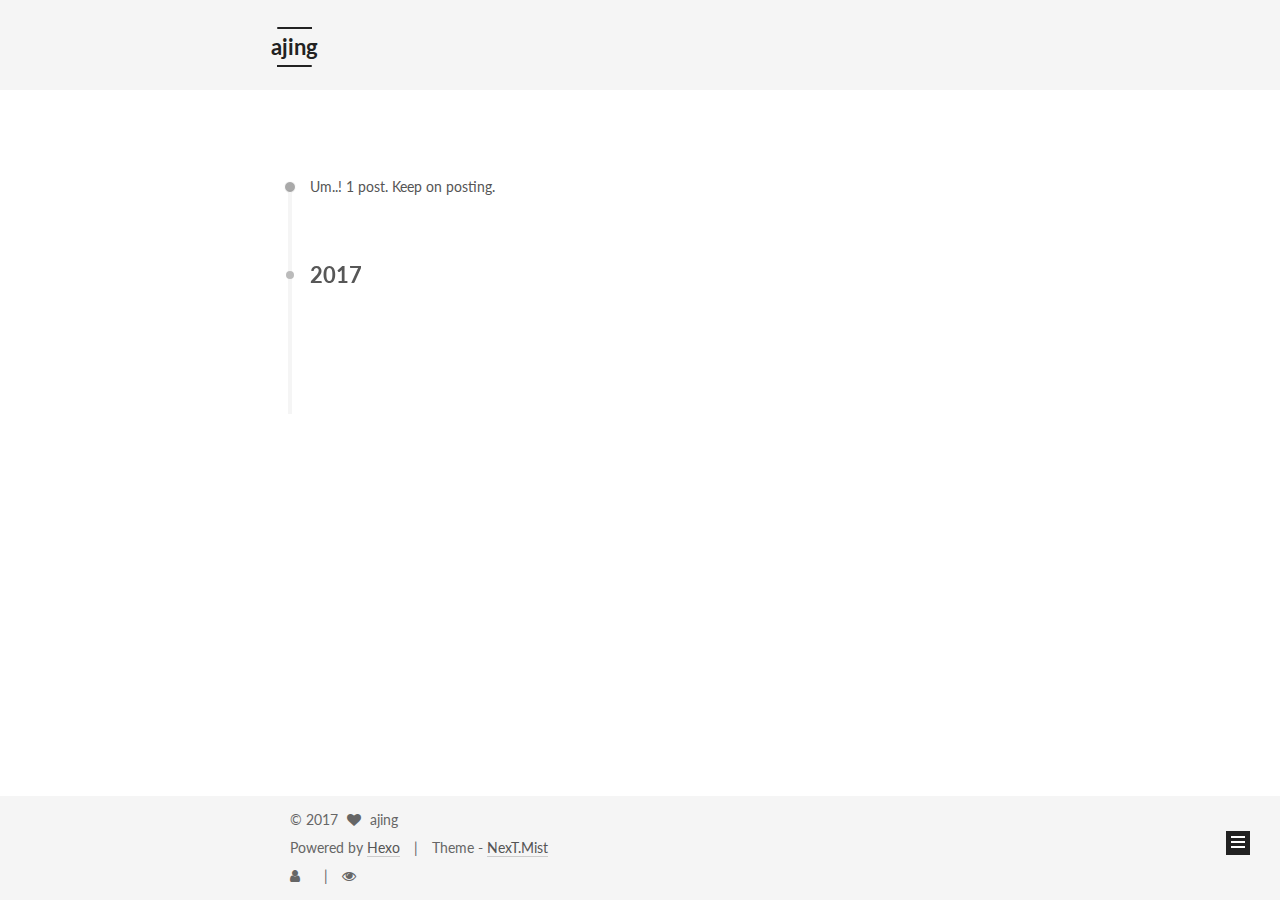
==== commit fe5844c5: "Site updated: 2017-07-16 14:14:15" ====
--- a/archives/index.html
+++ b/archives/index.html
@@ -5,7 +5,7 @@
   
 
 
-<html class="theme-next pisces use-motion" lang="en">
+<html class="theme-next mist use-motion" lang="en">
 <head>
   <meta charset="UTF-8"/>
 <meta http-equiv="X-UA-Compatible" content="IE=edge" />
@@ -113,7 +113,7 @@
   var NexT = window.NexT || {};
   var CONFIG = {
     root: '/',
-    scheme: 'Pisces',
+    scheme: 'Mist',
     sidebar: {"position":"left","display":"post","offset":12,"offset_float":0,"b2t":false,"scrollpercent":false,"onmobile":false},
     fancybox: true,
     motion: true,
@@ -412,7 +412,7 @@
 <div class="theme-info">
   Theme -
   <a class="theme-link" href="https://github.com/iissnan/hexo-theme-next">
-    NexT.Pisces
+    NexT.Mist
   </a>
 </div>
 
@@ -512,13 +512,6 @@
   
   
 
-
-  <script type="text/javascript" src="/js/src/affix.js?v=5.1.1"></script>
-
-  <script type="text/javascript" src="/js/src/schemes/pisces.js?v=5.1.1"></script>
-
-
-
   
   
     <script type="text/javascript" id="motion.page.archive">
--- a/css/main.css
+++ b/css/main.css
@@ -189,7 +189,7 @@
   font-size: 14px;
   line-height: 2;
   color: #555;
-  background: #f5f7f9;
+  background: #fff;
 }
 @media (max-width: 767px) {
   body {
@@ -226,51 +226,51 @@
   margin: 20px 0 15px;
 }
 h1 {
+  font-size: 24px;
+}
+@media (max-width: 767px) {
+  h1 {
+    font-size: 20px;
+  }
+}
+h2 {
   font-size: 22px;
 }
 @media (max-width: 767px) {
-  h1 {
+  h2 {
     font-size: 18px;
   }
 }
-h2 {
+h3 {
   font-size: 20px;
 }
 @media (max-width: 767px) {
-  h2 {
+  h3 {
     font-size: 16px;
   }
 }
-h3 {
+h4 {
   font-size: 18px;
 }
 @media (max-width: 767px) {
-  h3 {
+  h4 {
     font-size: 14px;
   }
 }
-h4 {
+h5 {
   font-size: 16px;
 }
 @media (max-width: 767px) {
-  h4 {
+  h5 {
     font-size: 12px;
   }
 }
-h5 {
+h6 {
   font-size: 14px;
 }
 @media (max-width: 767px) {
-  h5 {
+  h6 {
     font-size: 10px;
-  }
-}
-h6 {
-  font-size: 12px;
-}
-@media (max-width: 767px) {
-  h6 {
-    font-size: 8px;
   }
 }
 p {
@@ -639,8 +639,8 @@
 @media (min-width: 992px) {
   .full-image.full-image.full-image {
     max-width: none;
-    width: 118%;
-    margin: 0 -9%;
+    width: 110%;
+    margin: 25px -5%;
   }
 }
 .blockquote-center,
@@ -818,7 +818,7 @@
   font-size: 14px;
   color: #fff;
   background: #222;
-  border: 2px solid #555;
+  border: 2px solid #222;
   text-decoration: none;
   border-radius: 0;
   transition-property: background-color;
@@ -829,8 +829,8 @@
 .btn:hover,
 .post-button .btn:hover {
   border-color: #222;
-  color: #fff;
-  background: #222;
+  color: #222;
+  background: #fff;
 }
 .btn-bar {
   display: block;
@@ -935,7 +935,7 @@
   width: 24px;
   background: #222;
   font-size: 12px;
-  opacity: 0.6;
+  opacity: 1;
   color: #fff;
   cursor: pointer;
   text-align: center;
@@ -956,7 +956,7 @@
   }
 }
 .back-to-top.back-to-top-on {
-  bottom: 30px;
+  bottom: 19px;
 }
 .header {
   background: transparent;
@@ -970,7 +970,7 @@
 }
 .site-meta {
   margin: 0;
-  text-align: center;
+  text-align: left;
 }
 @media (max-width: 767px) {
   .site-meta {
@@ -981,12 +981,12 @@
   position: relative;
   display: inline-block;
   padding: 0 40px;
-  color: #fff;
+  color: #222;
   background: #222;
   border-bottom: none;
 }
 .brand:hover {
-  color: #fff;
+  color: #222;
 }
 .logo {
   display: inline-block;
@@ -1005,7 +1005,7 @@
 .site-subtitle {
   margin-top: 10px;
   font-size: 13px;
-  color: #ddd;
+  color: #999;
 }
 .use-motion .brand {
   opacity: 0;
@@ -1078,8 +1078,7 @@
   transition-timing-function: ease-in-out;
   transition-delay: 0s;
 }
-.menu .menu-item a:hover,
-.menu-item-active a {
+.menu .menu-item a:hover {
   border-bottom-color: #222;
 }
 .menu .menu-item .fa {
@@ -1207,7 +1206,7 @@
 .posts-collapse {
   position: relative;
   z-index: 1010;
-  margin-left: 55px;
+  margin-left: 0;
 }
 .posts-collapse::after {
   content: " ";
@@ -1418,8 +1417,8 @@
 .post-button .btn {
   color: #555;
   font-size: 14px;
-  background: #fff;
-  border-radius: 2px;
+  background: transparent;
+  border-radius: 0;
   line-height: 2;
   margin: 0 4px 8px 4px;
 }
@@ -1594,20 +1593,20 @@
   display: block;
   margin: 0 auto;
   padding: 2px;
-  max-width: 120px;
+  max-width: 96px;
   height: auto;
-  border: 1px solid #eee;
+  border: 2px solid #333;
 }
 .site-author-name {
-  margin: 0;
+  margin: 5px 0 0;
   text-align: center;
-  color: #222;
-  font-weight: 600;
+  color: #f5f5f5;
+  font-weight: normal;
 }
 .site-description {
-  margin-top: 0;
+  margin-top: 5px;
   text-align: center;
-  font-size: 13px;
+  font-size: 14px;
   color: #999;
 }
 .site-state {
@@ -1619,7 +1618,7 @@
 .site-state-item {
   display: inline-block;
   padding: 0 15px;
-  border-left: 1px solid #eee;
+  border-left: 1px solid #333;
 }
 .site-state-item:first-child {
   border-left: none;
@@ -1632,11 +1631,11 @@
   text-align: center;
   color: inherit;
   font-weight: 600;
-  font-size: 16px;
+  font-size: 18px;
 }
 .site-state-item-name {
   font-size: 13px;
-  color: #999;
+  color: inherit;
 }
 .feed-link {
   margin-top: 20px;
@@ -1678,7 +1677,7 @@
   width: 4px;
   height: 4px;
   border-radius: 50%;
-  background: #f7ff63;
+  background: #5bf475;
 }
 .links-of-blogroll {
   font-size: 13px;
@@ -1708,7 +1707,7 @@
   color: #555;
 }
 .sidebar-nav li:hover {
-  color: #fc6423;
+  color: #f5f5f5;
 }
 .page-post-detail .sidebar-nav-toc {
   padding: 0 5px;
@@ -1717,11 +1716,11 @@
   margin-left: 10px;
 }
 .sidebar-nav .sidebar-nav-active {
-  color: #fc6423;
-  border-bottom-color: #fc6423;
+  color: #87daff;
+  border-bottom-color: #87daff;
 }
 .sidebar-nav .sidebar-nav-active:hover {
-  color: #fc6423;
+  color: #87daff;
 }
 .sidebar-panel {
   display: none;
@@ -1754,12 +1753,12 @@
   transition-timing-function: ease-in-out;
   transition-delay: 0s;
   transition-property: all;
-  color: #666;
+  color: #999;
+  border-bottom-color: #555;
+}
+.post-toc ol a:hover {
+  color: #ccc;
   border-bottom-color: #ccc;
-}
-.post-toc ol a:hover {
-  color: #000;
-  border-bottom-color: #000;
 }
 .post-toc .nav-item {
   overflow: hidden;
@@ -1780,14 +1779,14 @@
   display: block;
 }
 .post-toc .nav .active > a {
-  color: #fc6423;
-  border-bottom-color: #fc6423;
+  color: #87daff;
+  border-bottom-color: #87daff;
 }
 .post-toc .nav .active-current > a {
-  color: #fc6423;
+  color: #87daff;
 }
 .post-toc .nav .active-current > a:hover {
-  color: #fc6423;
+  color: #87daff;
 }
 .footer {
   font-size: 14px;
@@ -2199,16 +2198,6 @@
   transform: translate(-50%, -50%);
   color: #ccc;
 }
-@media (min-width: 768px) and (max-width: 991px) {
-  .busuanzi-count {
-    width: auto;
-  }
-}
-@media (max-width: 767px) {
-  .busuanzi-count {
-    width: auto;
-  }
-}
 .site-uv,
 .site-pv,
 .page-pv {
@@ -2447,397 +2436,324 @@
   }
 }
 .page-post-detail .sidebar-toggle-line {
-  background: #fc6423;
+  background: #87daff;
 }
 .page-post-detail .comments {
   overflow: hidden;
 }
+h1,
+h2,
+h3,
+h4,
+h5,
+h6 {
+  margin: 20px 0 10px;
+}
+p {
+  margin: 0 0 25px 0;
+}
+a {
+  border-bottom-color: #ccc;
+}
+hr {
+  margin: 20px 0;
+  height: 2px;
+}
+.main-inner {
+  margin-top: 80px;
+}
 .header {
-  position: relative;
-  margin: 0 auto;
-  width: 960px;
-}
-@media (min-width: 768px) and (max-width: 991px) {
-  .header {
-    width: auto;
-  }
-}
-@media (max-width: 767px) {
-  .header {
-    width: auto;
-  }
+  background: #f5f5f5;
 }
 .header-inner {
-  position: absolute;
-  top: 0;
-  overflow: hidden;
-  padding: 0;
-  width: 240px;
-  background: #fff;
-  box-shadow: initial;
-  border-radius: initial;
-}
-@media (min-width: 1600px) {
-  .container .header-inner {
-    width: 240px;
-  }
-}
-@media (min-width: 768px) and (max-width: 991px) {
-  .header-inner {
-    position: relative;
-    width: auto;
-    border-radius: initial;
-  }
-}
-@media (max-width: 767px) {
-  .header-inner {
-    position: relative;
-    width: auto;
-    border-radius: initial;
-  }
-}
-.main:before,
-.main:after {
+  padding: 25px 0 20px;
+}
+.header-inner:before,
+.header-inner:after {
   content: " ";
   display: table;
 }
-.main:after {
+.header-inner:after {
   clear: both;
 }
-@media (min-width: 768px) and (max-width: 991px) {
-  .main {
-    padding-bottom: 100px;
-  }
-}
-@media (max-width: 767px) {
-  .main {
-    padding-bottom: 100px;
-  }
-}
-.container .main-inner {
-  width: 960px;
-}
-@media (min-width: 768px) and (max-width: 991px) {
+@media (max-width: 767px) {
+  .header-inner {
+    width: auto;
+    margin-bottom: 50px;
+    padding: 10px;
+  }
+}
+.site-meta {
+  float: left;
+  margin-left: -20px;
+  line-height: normal;
+}
+@media (max-width: 767px) {
+  .site-meta {
+    margin-left: 10px;
+  }
+}
+.site-meta .brand {
+  padding: 2px 1px;
+  background: none;
+}
+@media (max-width: 767px) {
+  .site-meta .brand {
+    display: block;
+  }
+}
+.site-meta .logo {
+  display: none;
+}
+.site-meta .site-title {
+  font-size: 22px;
+  font-weight: bolder;
+}
+@media (max-width: 767px) {
+  .site-meta .site-title {
+    line-height: 34px;
+  }
+}
+.logo-line-before,
+.logo-line-after {
+  display: block;
+  overflow: hidden;
+  margin: 0 auto;
+  width: 75%;
+}
+@media (max-width: 767px) {
+  .logo-line-before,
+  .logo-line-after {
+    display: none;
+  }
+}
+.logo-line-before i,
+.logo-line-after i {
+  position: relative;
+  display: block;
+  height: 2px;
+  background: #222;
+}
+@media (max-width: 767px) {
+  .logo-line-before i,
+  .logo-line-after i {
+    height: 3px;
+  }
+}
+.use-motion .logo-line-before i {
+  left: -100%;
+}
+.use-motion .logo-line-after i {
+  right: -100%;
+}
+.site-subtitle {
+  display: none;
+}
+.site-nav-toggle {
+  position: static;
+  float: right;
+}
+.menu {
+  float: right;
+  margin: 8px 0 0 0;
+}
+@media (max-width: 767px) {
+  .menu {
+    margin: 20px 0 0 0;
+    padding: 0;
+  }
+}
+.menu br {
+  display: none;
+}
+.menu .menu-item {
+  margin: 0;
+}
+@media (max-width: 767px) {
+  .menu .menu-item {
+    display: block;
+  }
+}
+.menu .menu-item a {
+  padding: 0 10px;
+  background: none;
+  border: none;
+  border-radius: 2px;
+  transition-property: background;
+}
+@media (max-width: 767px) {
+  .menu .menu-item a {
+    text-align: left;
+  }
+}
+.menu .menu-item a:hover {
+  background: #e1e1e1;
+}
+.menu a::before {
+  display: none;
+}
+@media (max-width: 767px) {
+  .menu a::before {
+    display: block;
+  }
+}
+@media (max-width: 767px) {
+  .menu {
+    float: none;
+  }
+}
+.site-search form {
+  display: none;
+}
+.posts-expand {
+  padding-top: 0;
+}
+.posts-expand .post-title,
+.posts-expand .post-meta {
+  text-align: left;
+}
+@media (max-width: 767px) {
+  .posts-expand .post-title,
+  .posts-expand .post-meta {
+    text-align: center;
+  }
+}
+.posts-expand .post-eof {
+  display: none;
+}
+.posts-expand .post {
+  margin-top: 120px;
+}
+.posts-expand .post:first-child {
+  margin-top: 0;
+}
+.posts-expand .post-meta {
+  margin-top: 5px;
+  margin-bottom: 20px;
+}
+.posts-expand .post-title {
+  position: relative;
+  font-size: 26px;
+  font-weight: 400;
+}
+@media (max-width: 767px) {
+  .posts-expand .post-title {
+    font-size: 20px;
+  }
+}
+@media (min-width: 1600px) {
+  .posts-expand .post-title {
+    font-size: 26px;
+  }
+}
+.posts-expand .post-title:hover:before {
+  background: #222;
+}
+.posts-expand .post-body img {
+  margin: 0;
+}
+.posts-expand .post-tags {
+  text-align: left;
+}
+.posts-expand .post-tags a {
+  padding: 1px 5px;
+  background: #f5f5f5;
+  border-bottom: none;
+}
+.posts-expand .post-tags a:hover {
+  background: #ccc;
+}
+.posts-expand .post-nav {
+  margin-top: 40px;
+}
+.post-button {
+  margin-top: 20px;
+  text-align: left;
+}
+.post-button a {
+  margin: 0 8px 8px 0 !important;
+  padding: 0;
+  font-size: 14px;
+  color: #666;
+  background: none;
+  border: none;
+  border-bottom: 2px solid #666;
+  transition-property: border;
+}
+@media (max-width: 767px) {
+  .post-button a {
+    font-size: 12px;
+  }
+}
+@media (min-width: 1600px) {
+  .post-button a {
+    font-size: 16px;
+  }
+}
+.post-button a:hover {
+  border-bottom-color: #222;
+}
+.links-of-blogroll-inline .links-of-blogroll-item {
+  display: inline-block;
+}
+.btn {
+  padding: 0 10px;
+  border-width: 2px;
+  border-radius: 0;
+}
+.headband {
+  display: none;
+}
+.site-search {
+  position: relative;
+  float: right;
+  margin-top: 5px;
+  padding-top: 3px;
+}
+@media (max-width: 767px) {
+  .site-search {
+    float: none;
+    padding: 0 10px;
+  }
+}
+@media (max-width: 767px) {
   .container .main-inner {
     width: auto;
   }
 }
-@media (max-width: 767px) {
-  .container .main-inner {
-    width: auto;
-  }
-}
-.content-wrap {
-  float: right;
-  box-sizing: border-box;
-  padding: 40px;
-  width: 700px;
-  background: #fff;
-  min-height: 700px;
-  box-shadow: initial;
-  border-radius: initial;
-}
-@media (min-width: 768px) and (max-width: 991px) {
-  .content-wrap {
-    width: 100%;
-    padding: 20px;
-    border-radius: initial;
-  }
-}
-@media (max-width: 767px) {
-  .content-wrap {
-    width: 100%;
-    padding: 20px;
-    min-height: auto;
-    border-radius: initial;
-  }
-}
-.sidebar {
-  position: static;
-  float: left;
-  margin-top: 300px;
-  width: 240px;
-  background: #f5f7f9;
-  box-shadow: none;
-}
-@media (min-width: 768px) and (max-width: 991px) {
-  .sidebar {
-    display: none;
-  }
-}
-@media (max-width: 767px) {
-  .sidebar {
-    display: none;
-  }
-}
-.sidebar-toggle {
+.page-post-detail .post-title,
+.page-post-detail .post-meta {
+  text-align: center;
+}
+.page-post-detail .post-title:before {
   display: none;
 }
+.page-post-detail .post-meta {
+  margin-bottom: 60px;
+}
+.pagination {
+  margin: 120px 0 0;
+  text-align: left;
+}
+@media (max-width: 767px) {
+  .pagination {
+    margin: 80px 10px 0;
+    text-align: center;
+  }
+}
+.footer {
+  margin-top: 80px;
+  padding: 10px 0;
+  background: #f5f5f5;
+  color: #666;
+}
 .footer-inner {
-  width: 960px;
-  padding-left: 260px;
-}
-@media (min-width: 768px) and (max-width: 991px) {
+  margin: 0 auto;
+  text-align: left;
+}
+@media (max-width: 767px) {
   .footer-inner {
     width: auto;
-    padding-left: 0 !important;
-    padding-right: 0 !important;
-  }
-}
-@media (max-width: 767px) {
-  .footer-inner {
-    width: auto;
-    padding-left: 0 !important;
-    padding-right: 0 !important;
-  }
-}
-.sidebar-position-right .header-inner {
-  right: 0;
-}
-.sidebar-position-right .content-wrap {
-  float: left;
-}
-.sidebar-position-right .sidebar {
-  float: right;
-}
-.sidebar-position-right .footer-inner {
-  padding-left: 0;
-  padding-right: 260px;
-}
-.site-brand-wrapper {
-  position: relative;
-}
-.site-meta {
-  padding: 20px 0;
-  color: #fff;
-  background: #222;
-}
-@media (min-width: 768px) and (max-width: 991px) {
-  .site-meta {
-    box-shadow: 0 0 16px rgba(0,0,0,0.5);
-  }
-}
-@media (max-width: 767px) {
-  .site-meta {
-    box-shadow: 0 0 16px rgba(0,0,0,0.5);
-  }
-}
-.brand {
-  padding: 0;
-  background: none;
-}
-.brand:hover {
-  color: #fff;
-}
-.site-subtitle {
-  margin: 10px 10px 0;
-  font-weight: initial;
-}
-.site-search form {
-  display: none;
-}
-.site-nav {
-  border-top: none;
-}
-@media (min-width: 768px) and (max-width: 991px) {
-  .site-nav {
-    display: none !important;
-  }
-}
-@media (min-width: 768px) and (max-width: 991px) {
-  .site-nav-on {
-    display: block !important;
-  }
-}
-.menu .menu-item {
-  display: block;
-  margin: 0;
-}
-.menu .menu-item a {
-  position: relative;
-  box-sizing: border-box;
-  padding: 5px 20px;
-  text-align: left;
-  line-height: inherit;
-  transition-property: background-color;
-  transition-duration: 0.2s;
-  transition-timing-function: ease-in-out;
-  transition-delay: 0s;
-}
-.menu .menu-item a:hover,
-.menu-item-active a {
-  background: #f9f9f9;
-  border-bottom-color: #fff;
-}
-.menu .menu-item br {
-  display: none;
-}
-.menu-item-active a:after {
-  content: " ";
-  position: absolute;
-  top: 50%;
-  margin-top: -3px;
-  right: 15px;
-  width: 6px;
-  height: 6px;
-  border-radius: 50%;
-  background-color: #bbb;
-}
-.btn-bar {
-  background-color: #fff;
-}
-.site-nav-toggle {
-  left: 20px;
-  top: 50%;
-  -webkit-transform: translateY(-50%);
-  -webkit-transform: translateY(-50%);
-  -moz-transform: translateY(-50%);
-  -ms-transform: translateY(-50%);
-  -o-transform: translateY(-50%);
-  transform: translateY(-50%);
-}
-@media (min-width: 768px) and (max-width: 991px) {
-  .site-nav-toggle {
-    display: block;
-  }
-}
-.use-motion .sidebar .motion-element {
-  opacity: 1;
-}
-.sidebar {
-  display: none;
-  right: auto;
-  bottom: auto;
-  -webkit-transform: none;
-}
-.sidebar-inner {
-  box-sizing: border-box;
-  width: 240px;
-  color: #555;
-  background: #fff;
-  box-shadow: initial;
-  border-radius: initial;
-}
-.sidebar-inner.affix {
-  position: fixed;
-  top: 0px;
-}
-.site-overview {
-  margin: 0 2px;
-  text-align: left;
-}
-.site-author:before,
-.site-author:after {
-  content: " ";
-  display: table;
-}
-.site-author:after {
-  clear: both;
-}
-.sidebar a {
-  color: #555;
-}
-.sidebar a:hover {
-  color: #222;
-}
-.links-of-author-item a:before {
-  display: none;
-}
-.links-of-author-item a {
-  border-bottom: none;
-  text-decoration: underline;
-}
-.feed-link {
-  border-top: 1px dotted #ccc;
-  border-bottom: 1px dotted #ccc;
-  text-align: center;
-}
-.feed-link a {
-  display: block;
-  color: #fc6423;
-  border: none;
-}
-.feed-link a:hover {
-  background: none;
-  color: #e34603;
-}
-.feed-link a:hover i {
-  color: #e34603;
-}
-.links-of-author:before,
-.links-of-author:after {
-  content: " ";
-  display: table;
-}
-.links-of-author:after {
-  clear: both;
-}
-.links-of-author-item {
-  float: left;
-  margin: 5px 0 0;
-  width: 50%;
-}
-.links-of-author-item a {
-  box-sizing: border-box;
-  display: inline-block;
-  margin-right: 0;
-  margin-bottom: 0;
-  padding: 0 5px;
-  overflow: hidden;
-  white-space: nowrap;
-  text-overflow: ellipsis;
-}
-.links-of-author-item a {
-  display: block;
-  text-decoration: none;
-}
-.links-of-author-item a:hover {
-  border-radius: 4px;
-  background: #eee;
-}
-.links-of-author-item .fa {
-  margin-right: 2px;
-  font-size: 16px;
-}
-.links-of-author-item .fa-globe {
-  font-size: 15px;
-}
-.links-of-blogroll {
-  margin-top: 20px;
-  padding: 3px 0 0;
-  border-top: 1px dotted #ccc;
-}
-.links-of-blogroll-title {
-  margin-top: 0;
-}
-.links-of-blogroll-item {
-  padding: 0;
-}
-.links-of-blogroll-inline:before,
-.links-of-blogroll-inline:after {
-  content: " ";
-  display: table;
-}
-.links-of-blogroll-inline:after {
-  clear: both;
-}
-.links-of-blogroll-inline .links-of-blogroll-item {
-  float: left;
-  margin: 5px 0 0;
-  width: 50%;
-}
-.links-of-blogroll-inline .links-of-blogroll-item a {
-  box-sizing: border-box;
-  display: inline-block;
-  margin-right: 0;
-  margin-bottom: 0;
-  padding: 0 5px;
-  overflow: hidden;
-  white-space: nowrap;
-  text-overflow: ellipsis;
-}
-@media (max-width: 767px) {
-  .post-body {
-    text-align: justify;
-  }
-}
+    text-align: center;
+  }
+}
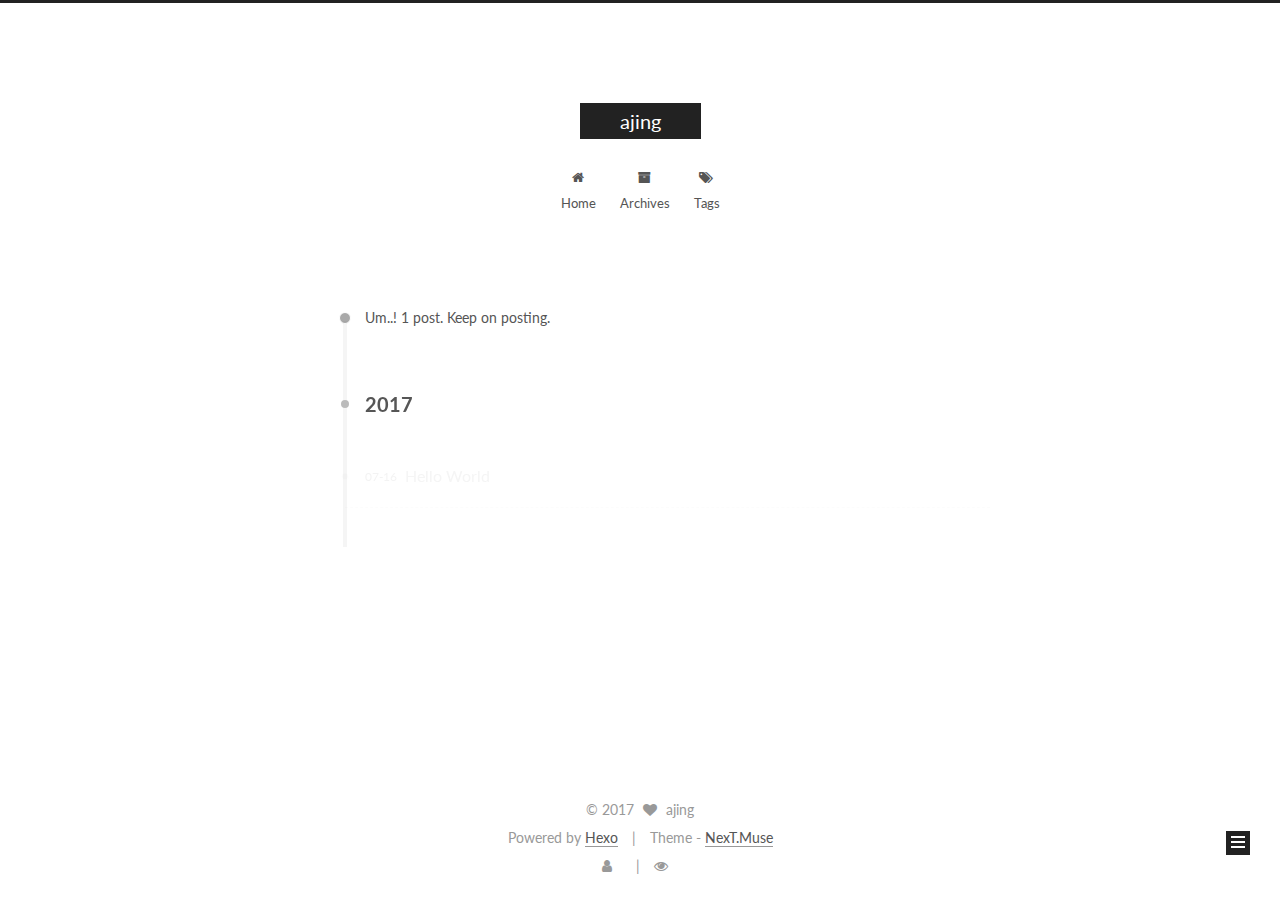
==== commit 95b04003: "Site updated: 2017-07-16 14:19:03" ====
--- a/archives/index.html
+++ b/archives/index.html
@@ -5,7 +5,7 @@
   
 
 
-<html class="theme-next mist use-motion" lang="en">
+<html class="theme-next muse use-motion" lang="en">
 <head>
   <meta charset="UTF-8"/>
 <meta http-equiv="X-UA-Compatible" content="IE=edge" />
@@ -113,7 +113,7 @@
   var NexT = window.NexT || {};
   var CONFIG = {
     root: '/',
-    scheme: 'Mist',
+    scheme: 'Muse',
     sidebar: {"position":"left","display":"post","offset":12,"offset_float":0,"b2t":false,"scrollpercent":false,"onmobile":false},
     fancybox: true,
     motion: true,
@@ -412,7 +412,7 @@
 <div class="theme-info">
   Theme -
   <a class="theme-link" href="https://github.com/iissnan/hexo-theme-next">
-    NexT.Mist
+    NexT.Muse
   </a>
 </div>
 
--- a/css/main.css
+++ b/css/main.css
@@ -226,51 +226,51 @@
   margin: 20px 0 15px;
 }
 h1 {
-  font-size: 24px;
+  font-size: 22px;
 }
 @media (max-width: 767px) {
   h1 {
-    font-size: 20px;
+    font-size: 18px;
   }
 }
 h2 {
-  font-size: 22px;
+  font-size: 20px;
 }
 @media (max-width: 767px) {
   h2 {
-    font-size: 18px;
+    font-size: 16px;
   }
 }
 h3 {
-  font-size: 20px;
+  font-size: 18px;
 }
 @media (max-width: 767px) {
   h3 {
-    font-size: 16px;
+    font-size: 14px;
   }
 }
 h4 {
-  font-size: 18px;
+  font-size: 16px;
 }
 @media (max-width: 767px) {
   h4 {
-    font-size: 14px;
+    font-size: 12px;
   }
 }
 h5 {
-  font-size: 16px;
+  font-size: 14px;
 }
 @media (max-width: 767px) {
   h5 {
-    font-size: 12px;
+    font-size: 10px;
   }
 }
 h6 {
-  font-size: 14px;
+  font-size: 12px;
 }
 @media (max-width: 767px) {
   h6 {
-    font-size: 10px;
+    font-size: 8px;
   }
 }
 p {
@@ -970,7 +970,7 @@
 }
 .site-meta {
   margin: 0;
-  text-align: left;
+  text-align: center;
 }
 @media (max-width: 767px) {
   .site-meta {
@@ -981,12 +981,12 @@
   position: relative;
   display: inline-block;
   padding: 0 40px;
-  color: #222;
+  color: #fff;
   background: #222;
   border-bottom: none;
 }
 .brand:hover {
-  color: #222;
+  color: #fff;
 }
 .logo {
   display: inline-block;
@@ -1206,7 +1206,7 @@
 .posts-collapse {
   position: relative;
   z-index: 1010;
-  margin-left: 0;
+  margin-left: 55px;
 }
 .posts-collapse::after {
   content: " ";
@@ -1415,9 +1415,9 @@
   margin-top: 50px;
 }
 .post-button .btn {
-  color: #555;
+  color: #fff;
   font-size: 14px;
-  background: transparent;
+  background: #222;
   border-radius: 0;
   line-height: 2;
   margin: 0 4px 8px 4px;
@@ -1677,7 +1677,7 @@
   width: 4px;
   height: 4px;
   border-radius: 50%;
-  background: #5bf475;
+  background: #fff;
 }
 .links-of-blogroll {
   font-size: 13px;
@@ -2441,319 +2441,78 @@
 .page-post-detail .comments {
   overflow: hidden;
 }
-h1,
-h2,
-h3,
-h4,
-h5,
-h6 {
-  margin: 20px 0 10px;
-}
-p {
-  margin: 0 0 25px 0;
-}
-a {
-  border-bottom-color: #ccc;
-}
-hr {
-  margin: 20px 0;
-  height: 2px;
-}
-.main-inner {
-  margin-top: 80px;
-}
-.header {
-  background: #f5f5f5;
-}
-.header-inner {
-  padding: 25px 0 20px;
-}
-.header-inner:before,
-.header-inner:after {
-  content: " ";
-  display: table;
-}
-.header-inner:after {
-  clear: both;
-}
-@media (max-width: 767px) {
-  .header-inner {
+@media (max-width: 767px) {
+  .header-inner,
+  .container .main-inner,
+  .footer-inner {
     width: auto;
-    margin-bottom: 50px;
-    padding: 10px;
-  }
-}
-.site-meta {
-  float: left;
-  margin-left: -20px;
-  line-height: normal;
-}
-@media (max-width: 767px) {
-  .site-meta {
-    margin-left: 10px;
-  }
-}
-.site-meta .brand {
-  padding: 2px 1px;
+  }
+}
+embed {
+  display: block;
+  margin: 0px auto 25px auto;
+}
+.custom-logo .site-meta-headline {
+  text-align: center;
+}
+.custom-logo .brand {
   background: none;
 }
-@media (max-width: 767px) {
-  .site-meta .brand {
-    display: block;
-  }
-}
-.site-meta .logo {
-  display: none;
-}
-.site-meta .site-title {
-  font-size: 22px;
-  font-weight: bolder;
-}
-@media (max-width: 767px) {
-  .site-meta .site-title {
-    line-height: 34px;
-  }
-}
-.logo-line-before,
-.logo-line-after {
-  display: block;
-  overflow: hidden;
+.custom-logo .site-title {
+  margin: 10px auto 0;
+  font-size: 24px;
+  color: #222;
+}
+.custom-logo .site-title a {
+  border: none;
+}
+.custom-logo-image {
   margin: 0 auto;
-  width: 75%;
-}
-@media (max-width: 767px) {
-  .logo-line-before,
-  .logo-line-after {
-    display: none;
-  }
-}
-.logo-line-before i,
-.logo-line-after i {
-  position: relative;
-  display: block;
-  height: 2px;
-  background: #222;
-}
-@media (max-width: 767px) {
-  .logo-line-before i,
-  .logo-line-after i {
-    height: 3px;
-  }
-}
-.use-motion .logo-line-before i {
-  left: -100%;
-}
-.use-motion .logo-line-after i {
-  right: -100%;
-}
-.site-subtitle {
-  display: none;
-}
-.site-nav-toggle {
-  position: static;
-  float: right;
-}
-.menu {
-  float: right;
-  margin: 8px 0 0 0;
+  padding: 5px;
+  max-width: 150px;
+  background: #fff;
+}
+@media (max-width: 767px) {
+  .site-nav {
+    position: absolute;
+    left: 0;
+    top: 52px;
+    margin: 0;
+    width: 100%;
+    padding: 0;
+    background: #fff;
+    border-bottom: 1px solid #ddd;
+    z-index: 1;
+  }
 }
 @media (max-width: 767px) {
   .menu {
-    margin: 20px 0 0 0;
-    padding: 0;
-  }
-}
-.menu br {
-  display: none;
-}
-.menu .menu-item {
-  margin: 0;
+    text-align: left;
+  }
 }
 @media (max-width: 767px) {
   .menu .menu-item {
     display: block;
-  }
-}
-.menu .menu-item a {
-  padding: 0 10px;
-  background: none;
-  border: none;
-  border-radius: 2px;
-  transition-property: background;
+    margin: 0 10px;
+    vertical-align: top;
+  }
+}
+@media (max-width: 767px) {
+  .menu .menu-item br {
+    display: none;
+  }
 }
 @media (max-width: 767px) {
   .menu .menu-item a {
-    text-align: left;
-  }
-}
-.menu .menu-item a:hover {
-  background: #e1e1e1;
-}
-.menu a::before {
-  display: none;
-}
-@media (max-width: 767px) {
-  .menu a::before {
-    display: block;
-  }
-}
-@media (max-width: 767px) {
-  .menu {
-    float: none;
-  }
+    padding: 5px 10px;
+  }
+}
+.menu .menu-item .fa {
+  margin-right: 0;
 }
 .site-search form {
   display: none;
 }
-.posts-expand {
-  padding-top: 0;
-}
-.posts-expand .post-title,
-.posts-expand .post-meta {
-  text-align: left;
-}
-@media (max-width: 767px) {
-  .posts-expand .post-title,
-  .posts-expand .post-meta {
-    text-align: center;
-  }
-}
-.posts-expand .post-eof {
-  display: none;
-}
-.posts-expand .post {
-  margin-top: 120px;
-}
-.posts-expand .post:first-child {
-  margin-top: 0;
-}
-.posts-expand .post-meta {
-  margin-top: 5px;
-  margin-bottom: 20px;
-}
-.posts-expand .post-title {
-  position: relative;
-  font-size: 26px;
-  font-weight: 400;
-}
-@media (max-width: 767px) {
-  .posts-expand .post-title {
-    font-size: 20px;
-  }
-}
-@media (min-width: 1600px) {
-  .posts-expand .post-title {
-    font-size: 26px;
-  }
-}
-.posts-expand .post-title:hover:before {
-  background: #222;
-}
-.posts-expand .post-body img {
-  margin: 0;
-}
-.posts-expand .post-tags {
-  text-align: left;
-}
-.posts-expand .post-tags a {
-  padding: 1px 5px;
-  background: #f5f5f5;
-  border-bottom: none;
-}
-.posts-expand .post-tags a:hover {
-  background: #ccc;
-}
-.posts-expand .post-nav {
-  margin-top: 40px;
-}
-.post-button {
-  margin-top: 20px;
-  text-align: left;
-}
-.post-button a {
-  margin: 0 8px 8px 0 !important;
-  padding: 0;
-  font-size: 14px;
-  color: #666;
-  background: none;
-  border: none;
-  border-bottom: 2px solid #666;
-  transition-property: border;
-}
-@media (max-width: 767px) {
-  .post-button a {
-    font-size: 12px;
-  }
-}
-@media (min-width: 1600px) {
-  .post-button a {
-    font-size: 16px;
-  }
-}
-.post-button a:hover {
-  border-bottom-color: #222;
-}
 .links-of-blogroll-inline .links-of-blogroll-item {
   display: inline-block;
 }
-.btn {
-  padding: 0 10px;
-  border-width: 2px;
-  border-radius: 0;
-}
-.headband {
-  display: none;
-}
-.site-search {
-  position: relative;
-  float: right;
-  margin-top: 5px;
-  padding-top: 3px;
-}
-@media (max-width: 767px) {
-  .site-search {
-    float: none;
-    padding: 0 10px;
-  }
-}
-@media (max-width: 767px) {
-  .container .main-inner {
-    width: auto;
-  }
-}
-.page-post-detail .post-title,
-.page-post-detail .post-meta {
-  text-align: center;
-}
-.page-post-detail .post-title:before {
-  display: none;
-}
-.page-post-detail .post-meta {
-  margin-bottom: 60px;
-}
-.pagination {
-  margin: 120px 0 0;
-  text-align: left;
-}
-@media (max-width: 767px) {
-  .pagination {
-    margin: 80px 10px 0;
-    text-align: center;
-  }
-}
-.footer {
-  margin-top: 80px;
-  padding: 10px 0;
-  background: #f5f5f5;
-  color: #666;
-}
-.footer-inner {
-  margin: 0 auto;
-  text-align: left;
-}
-@media (max-width: 767px) {
-  .footer-inner {
-    width: auto;
-    text-align: center;
-  }
-}
